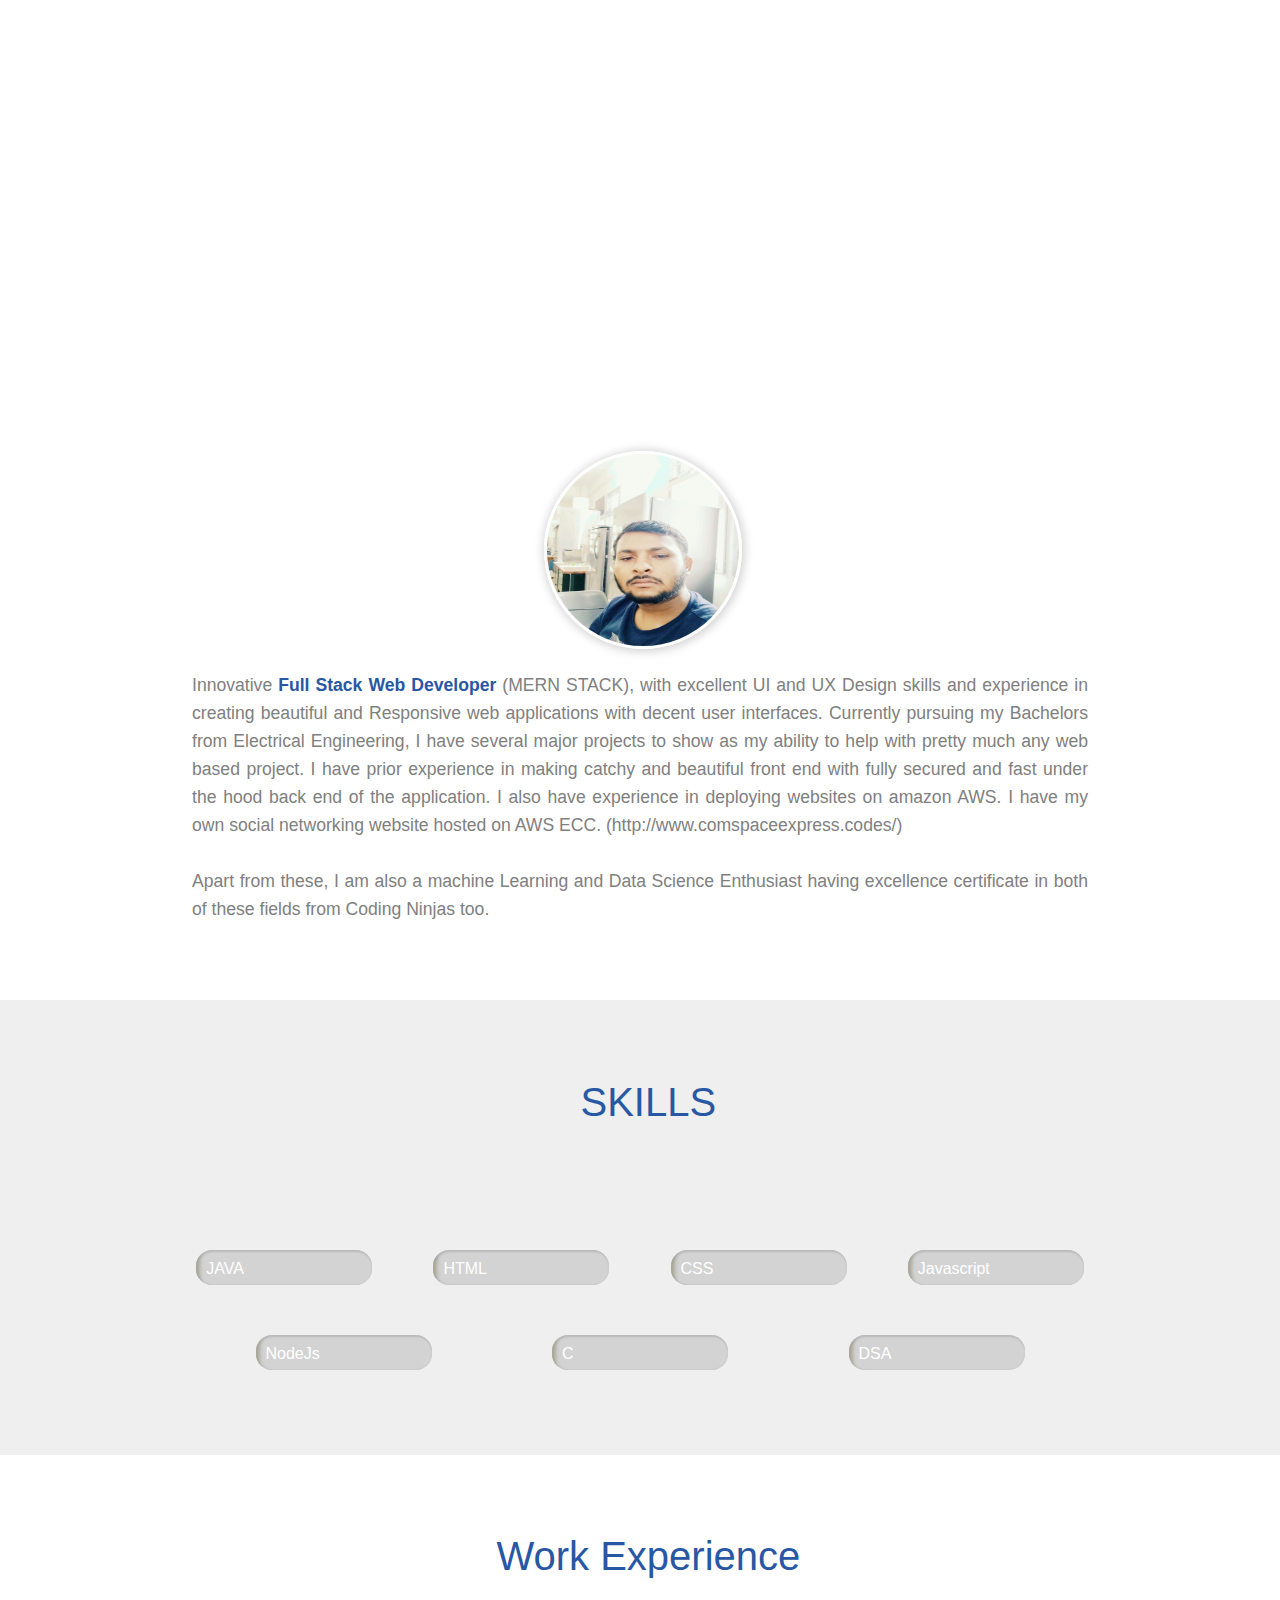
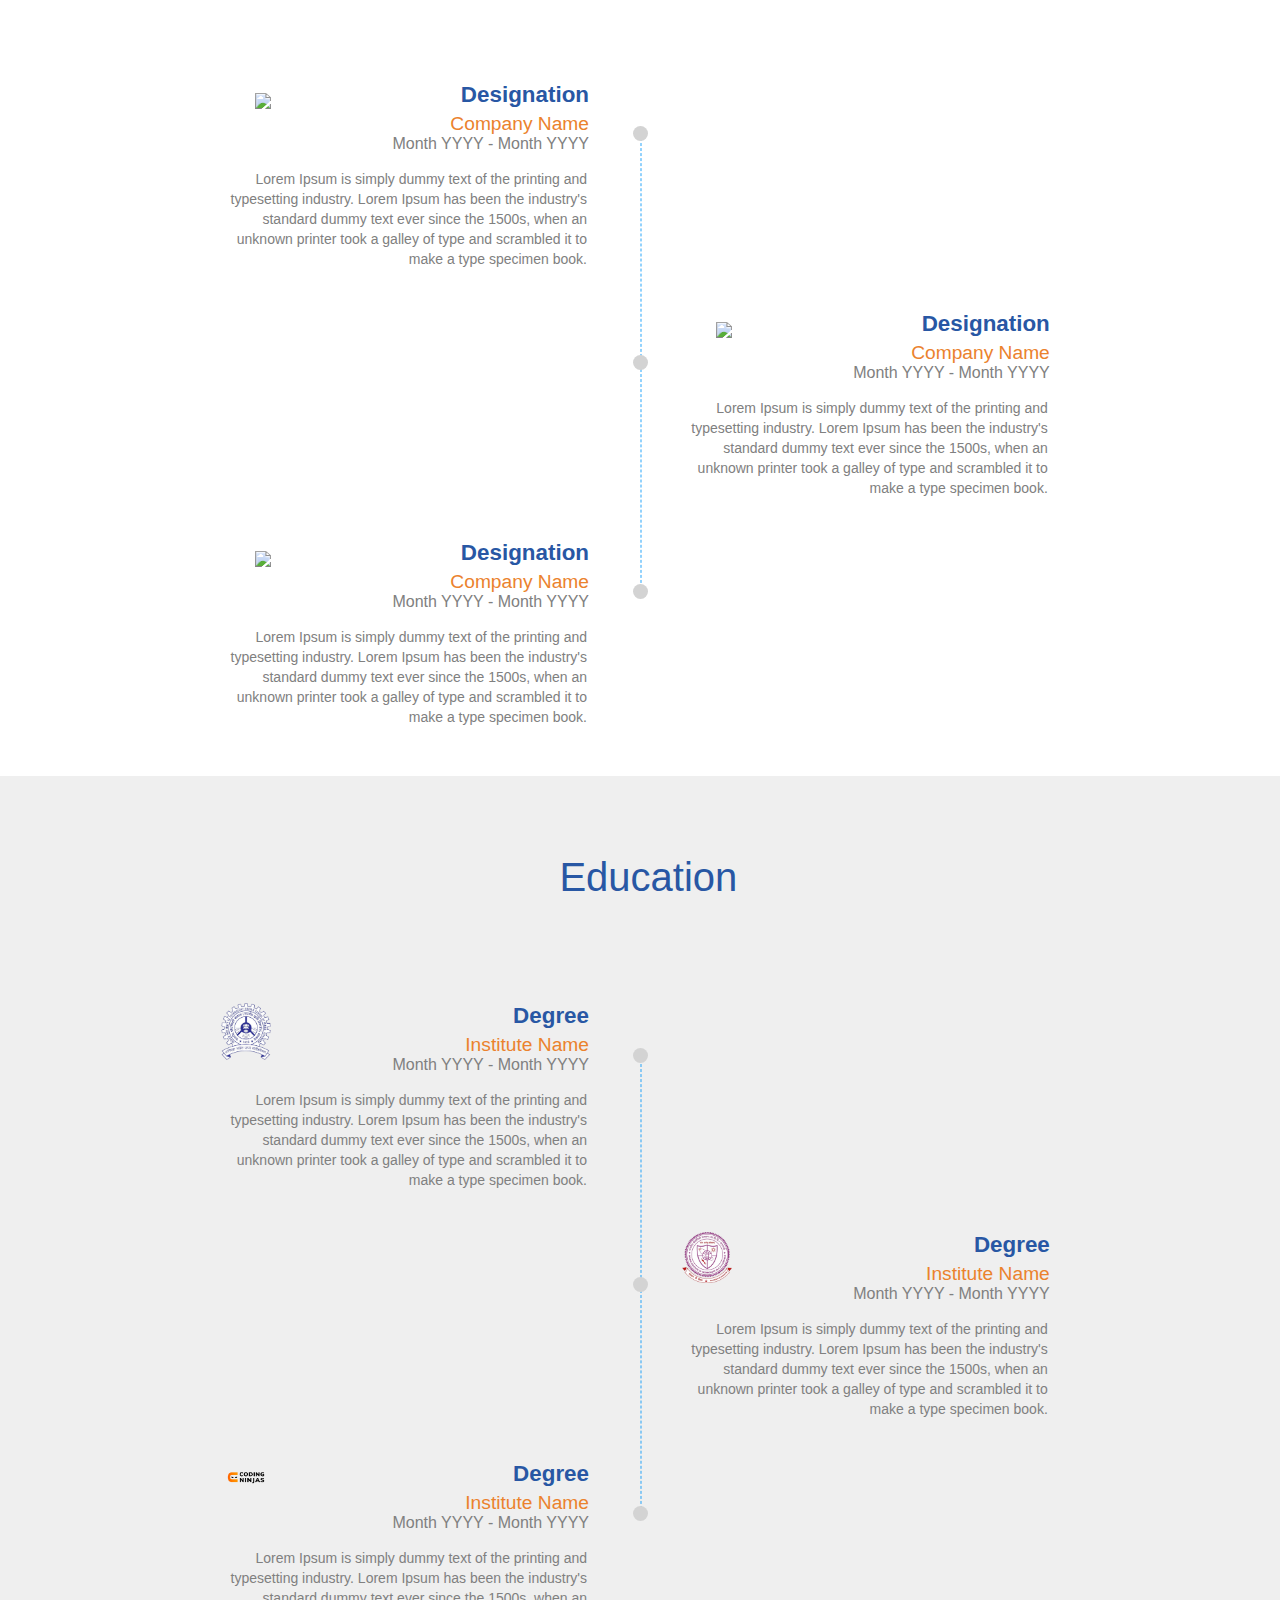
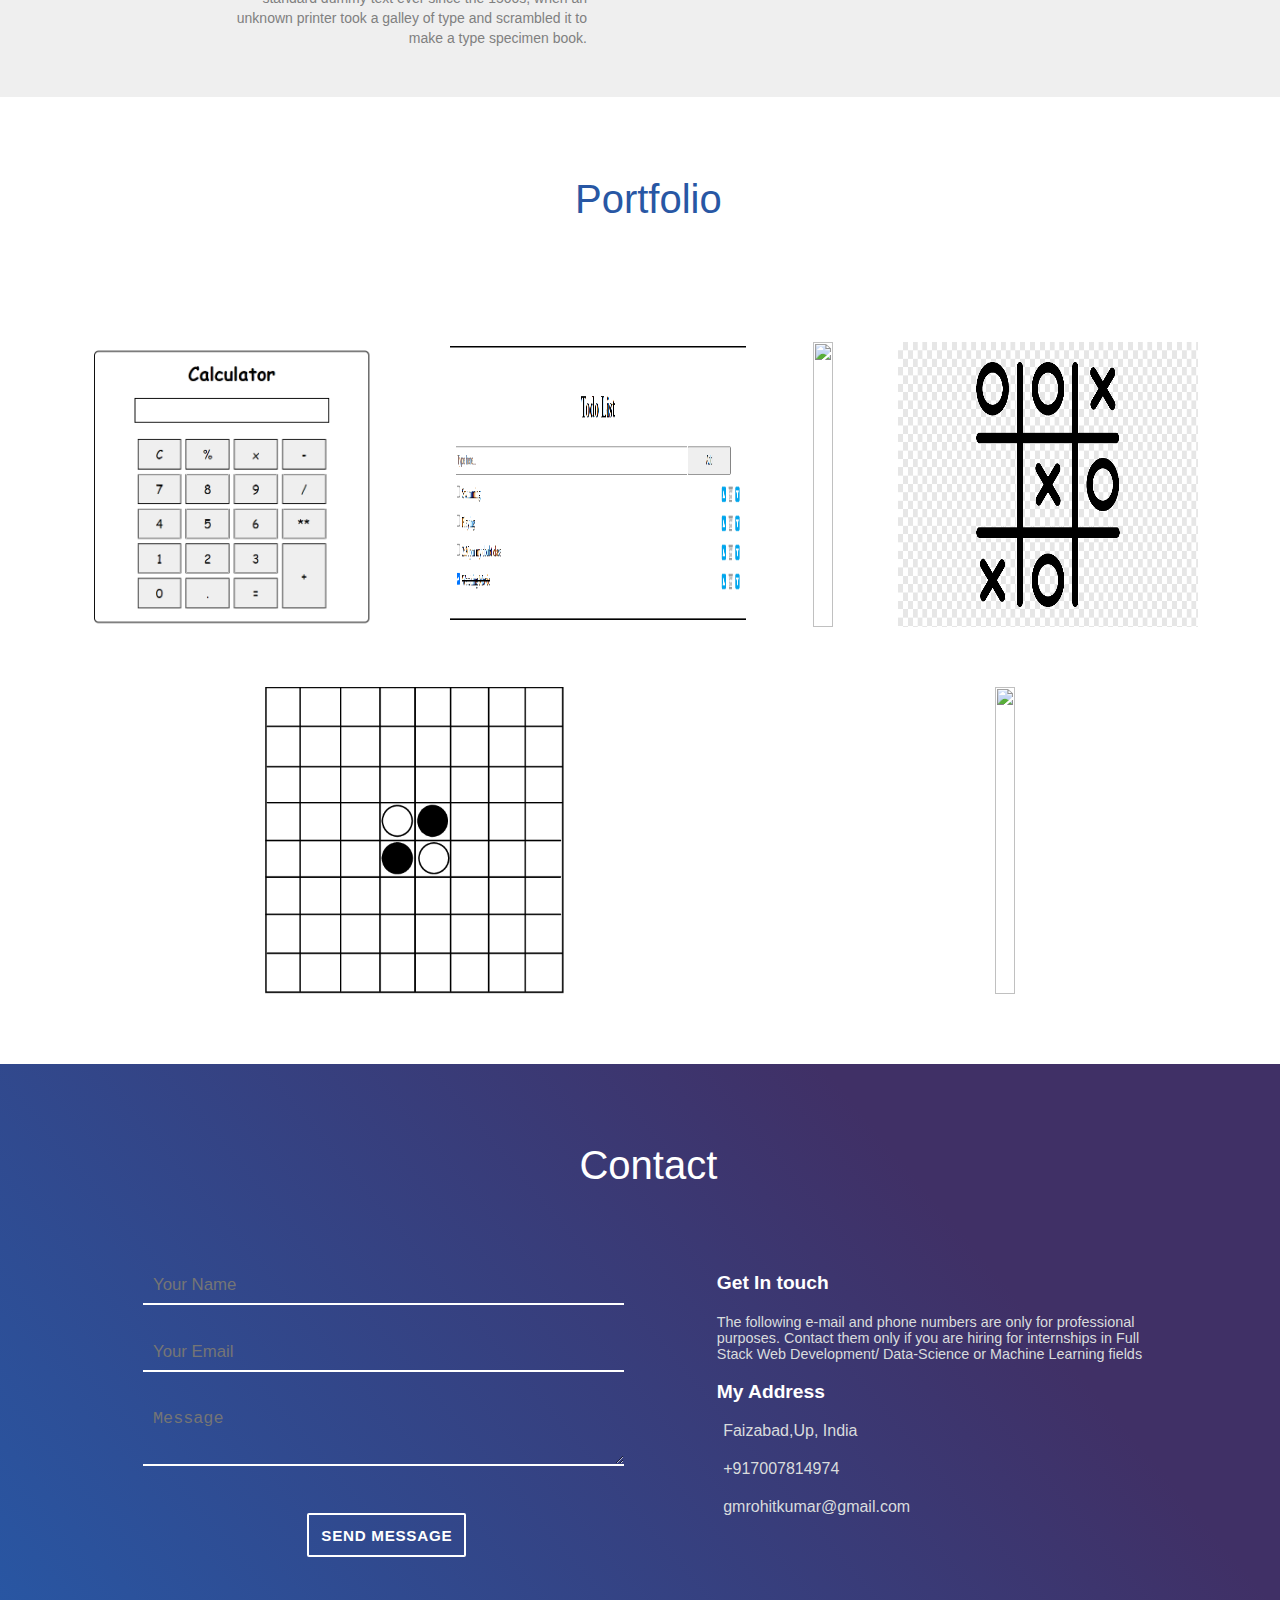
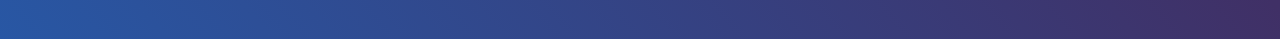
==== index.html @ e33c62db "Update index.html" ====
<!DOCTYPE html>
<html>
<head>
    <title>My Name</title>
    <meta name="viewport" content=" width=device-width ,initial-scale=1,minimum-scale=1">
<link rel="stylesheet" type="text/css" href="resume.css">
    <script  src="https://kit.fontawesome.com/b3348ae33f.js"crossorigin="anonymous" ></script>

</head>
<body>
    <header id="body-header">
        <nav>
            
            <div class = "dropdown-menu text-right">
                <div class="bars">
                    <i class="fas fa-bars"></i>
                </div>
                <div class ="dropdown-list nav-menu">
                    <ul class = "no-list-style">
                        <li >
                            <a href="#" id="navhome"> Home </a>
                        </li>
                        <li>
                            <a href="#about" id="navabout"> About </a>
                        </li>
                        <li>
                            <a href="#skills"> Skills </a>
                        </li>
                        <li>
                            <a href="#experience">Experience</a>
                        </li>
                        <li>
                            <a href="#education">Education</a>
                        </li>
                        <li>
                            <a href="#portfolio">Portfolio</a>
                        </li>
                        <li>
                            <a href="#contact">Contact</a>
                        </li>
                    </ul>
                    </div>

             </div>   

            <ul class="no-list-style horizontal-list text-center nav-menu">
                <li>
                    <a href="#"> Home </a>
                </li>
                <li>
                    <a href="#about"> About </a>
                </li>
                <li>
                    <a href="#skills"> Skills </a>
                </li>
                <li>
                    <a href="#experience">Experience</a>
                </li>
                <li>
                    <a href="#education">Education</a>
                </li>
                <li>
                    <a href="#portfolio">Portfolio</a>
                </li>
                <li>
                    <a href="#contact">Contact</a>
                </li>
            </ul>

        </nav>

        <div id="name-social-container">
            <div class="text-center">
                <h1 id="my-name">
                    ROHIT KUMAR
                </h1>
            </div>
            <div>
                <ul class="horizontal-list text-center social-icons">
                    <li>
                        <a href="https://www.linkedin.com/in/rohit-kumar-483091161" target="_blank">
                            <i class="fab fa-linkedin-in"></i>
                        </a>
                    </li>
                    
                   
                    <li>
                        <a href="https://github.com/geniusrks1" target="_blank">
                            <i class="fa-brands fa-github"></i>
                        </a>
                    </li>

                </ul>

            </div>

        </div>

    </header>
    <main>

        <section id="about">
            <div id="my-image">
                <img src="myimage.jpg">
            </div>

            <div id="about-para">

                <p>
                    Innovative <span class="text-highlight">Full Stack Web Developer</span> (MERN STACK), with excellent UI and UX Design skills and experience in creating beautiful and Responsive web applications with decent user interfaces. Currently pursuing my Bachelors from Electrical Engineering, I have several major projects to show as my ability to help with pretty much any web based project. I have prior experience in making catchy and beautiful front end with fully secured and fast under the hood back end of the application. I also have experience in deploying websites on amazon AWS. I have my own social networking website hosted on AWS ECC. (http://www.comspaceexpress.codes/)
                   <br> <br>Apart from these, I am also a machine Learning and Data Science Enthusiast having excellence certificate in both of these fields from Coding Ninjas too.
                </p>

            </div>

        </section>



        <section id="skills">
            <h1 class="section-heading mb75px ">
                <span>
                    <i class="fas fa-chalkboard-teacher"></i>
                </span>
                <span> SKILLS </span>
            </h1>

            <div class="skills-display" id="skills-container">

                <div class="skill-progress">
                    <div class="fifty-percent mb-blue" data-bar-width="50">
                        <div class="skill-name">
                            <span> JAVA </span>
                        </div>
                    </div>
                </div>
                <div class="skill-progress">
                    <div class="eighty-five-percent mb-orange" data-bar-width="85">
                        <div class="skill-name">
                            <span> HTML </span>
                        </div>
                    </div>
                </div>
                <div class="skill-progress">
                    <div class="eighty-percent mb-light-purple" data-bar-width="80">
                        <div class="skill-name">
                            <span> CSS </span>
                        </div>
                    </div>
                </div>
                <div class="skill-progress">
                    <div class="fifty-percent mb-teal" data-bar-width="55">
                        <div class="skill-name">
                            <span> Javascript </span>
                        </div>
                    </div>
                </div>
                <div class="skill-progress">
                    <div class="fifty-percent mb-blue" data-bar-width="50">
                        <div class="skill-name">
                            <span> NodeJs </span>
                        </div>
                    </div>
                </div>
                <div class="skill-progress">
                    <div class="eighty-percent mb-light-purple" data-bar-width="80">
                        <div class="skill-name">
                            <span> C </span>
                        </div>
                    </div>
                </div>

                <div class="skill-progress">
                    <div class="eighty-percent mb-light-purple" data-bar-width="80">
                        <div class="skill-name">
                            <span> DSA </span>
                        </div>
                    </div>
                </div>

            </div>

        </section>
        <!-- ..................experience........................... -->

        <section id="experience">

          
            <h1 class="section-heading mb75px">
                <span>
                    <i class="fas fa-briefcase"></i>
                </span>
                <span> Work Experience </span>
            </h1>

            <div class="timeline">

                <div class="timeline-box ">
                    <div class="timeline-container">
                        <div class="timeline-logo">
                            <img src="https://ninjasfiles.s3.amazonaws.com/asset_0000000000000030_1550710829_ninjasicon.png">
                        </div>
                        <h3 class="experience-designation  m0 m-blue"> Designation </h3>
                        <h4 class="experience-company-name"> Company Name </h4>
                        <h5 class="experience-duration m0"> Month YYYY - Month YYYY </h5>

                        <p class="experience-description text-align-justify"> Lorem Ipsum is simply dummy text of the printing and typesetting industry. Lorem Ipsum has been the industry's standard dummy text ever since the 1500s, when an unknown printer took a galley of type and scrambled it to make a type specimen book. </p>
                    </div>
                </div>
                
                <div class="timeline-box right ">
                    <div class="timeline-container">
                        <div class="timeline-logo">
                            <img src="https://ninjasfiles.s3.amazonaws.com/asset_0000000000000030_1550710829_ninjasicon.png">
                        </div>
                        <h3 class="experience-designation  m0 m-blue"> Designation </h3>
                        <h4 class="experience-company-name"> Company Name </h4>
                        <h5 class="experience-duration m0"> Month YYYY - Month YYYY </h5>
                        <p class="experience-description text-align-justify"> Lorem Ipsum is simply dummy text of the printing and typesetting industry. Lorem Ipsum has been the industry's standard dummy text ever since the 1500s, when an unknown printer took a galley of type and scrambled it to make a type specimen book. </p>
                    </div>
                </div>

                <div class="timeline-box left ">
                    <div class="timeline-container">
                        <div class="timeline-logo">
                            <img src="https://ninjasfiles.s3.amazonaws.com/asset_0000000000000030_1550710829_ninjasicon.png">
                        </div>
                        <h3 class="experience-designation m0 m-blue"> Designation </h3>
                        <h4 class="experience-company-name"> Company Name </h4>
                        <h5 class="experience-duration m0"> Month YYYY - Month YYYY </h5>

                        <p class="experience-description text-align-justify"> Lorem Ipsum is simply dummy text of the printing and typesetting industry. Lorem Ipsum has been the industry's standard dummy text ever since the 1500s, when an unknown printer took a galley of type and scrambled it to make a type specimen book. </p>
                    </div>
                </div>

                <div id="timeline-divider">
                    <div class="timeline-traveller">
                        <div>
                            <i class="fas fa-plane"></i>
                        </div>
                    </div>
                </div>

            </div>


        </section>

        <section id="education">



            <h1 class="section-heading mb75px">
                <span>
                    <i class="fas fa-graduation-cap"></i>
                </span>
                <span> Education </span>
            </h1>

            <div class="timeline">

                <div class="timeline-box left ">
                    <div class="timeline-container">
                        <div class="timeline-logo">
                            <img src="ismlogo.png">
                        </div>
                        <h3 class="experience-designation  m0 m-blue"> Degree </h3>
                        <h4 class="experience-company-name "> Institute Name </h4>
                        <h5 class="experience-duration m0"> Month YYYY - Month YYYY </h5>

                        <p class="experience-description text-align-justify"> Lorem Ipsum is simply dummy text of the printing and typesetting industry. Lorem Ipsum has been the industry's standard dummy text ever since the 1500s, when an unknown printer took a galley of type and scrambled it to make a type specimen book. </p>
                    </div>
                </div>
                
                <div class="timeline-box right ">
                    <div class="timeline-container">
                        <div class="timeline-logo">
                            <img src="iitbhulogo.png">
                        </div>
                        <h3 class="experience-designation  m0 m-blue"> Degree </h3>
                        <h4 class="experience-company-name "> Institute Name </h4>
                        <h5 class="experience-duration m0"> Month YYYY - Month YYYY </h5>
                        <p class="experience-description text-align-justify"> Lorem Ipsum is simply dummy text of the printing and typesetting industry. Lorem Ipsum has been the industry's standard dummy text ever since the 1500s, when an unknown printer took a galley of type and scrambled it to make a type specimen book. </p>
                    </div>
                </div>

                <div class="timeline-box left ">
                    <div class="timeline-container">
                        <div class="timeline-logo">
                            <img src="ninjalogo.png">
                        </div>
                        <h3 class="experience-designation  m0 m-blue"> Degree </h3>
                        <h4 class="experience-company-name "> Institute Name </h4>
                        <h5 class="experience-duration m0"> Month YYYY - Month YYYY </h5>

                        <p class="experience-description text-align-justify"> Lorem Ipsum is simply dummy text of the printing and typesetting industry. Lorem Ipsum has been the industry's standard dummy text ever since the 1500s, when an unknown printer took a galley of type and scrambled it to make a type specimen book. </p>
                    </div>
                </div>
                
                <div id="timeline-divider">
                    <div class="timeline-traveller">
                        <div>
                            <i class="fas fa-car-side"></i>
                        </div>
                    </div>
                </div>

            </div>













        </section>

        <section id="portfolio">
            <h1 class="section-heading mb75px">
                <span>
                    <i class="fas fa-th-list"></i>
                </span>
                <span> Portfolio </span>
            </h1>

            <div id="portfolio-container">

                <div class="portfolio-image-container">
                 <a href="https://geniusrks1.github.io/Basic-Calculator/" target="_blank">
                    <img src="basic calculator.png"> </a>
                    <div class="portfolio-details">
<!--                         <P>
                       Basic Calculator
                        </P> -->
                    </div>

                </div>
                <div class="portfolio-image-container">
                        <a href="https://geniusrks1.github.io/todo-List/" target="_blank">
                    <img src="todoList.png"> </a>
                    <div class="portfolio-details">
<!--                         <p>
                          music-player front end 
                      </p> -->
                    </div>

                </div>
                <div class="portfolio-image-container">
                    <img src="https://ninjasfiles.s3.amazonaws.com/asset_0000000000000025_1550237330_codezen_2.png">
                    <div class="portfolio-details">
                        <p>
                           calculator dsa
                        </p>
                    </div>

                </div>
                <div class="portfolio-image-container">
                    <img src="tictactoe.png">
                    <div class="portfolio-details">
                        <p>
                           tic tac toe to dsa
                        </p>
                    </div>

                </div>
                <div class="portfolio-image-container">
                    <img src="othello.png">
                    <div class="portfolio-details">
                        <p>
                            othello dsa
                        </p>
                    </div>

                </div>
                <div class="portfolio-image-container">
                    <img src="https://ninjasfiles.s3.amazonaws.com/asset_0000000000000024_1550237299_codezen.png">
                    <div class="portfolio-details">
                        <p>
                            event handling dsa
                        </p>
                    </div>

                </div>

            </div>
        </section>

        <section id="contact">
            <h1 class="section-heading mb50px">
                <span>
                    <i class="far fa-address-card"></i>
                </span>
                <span> Contact </span>
            </h1>
            <div id="contact-container">

                <div id="contact-form-container">
                    <form id="contact-form">
                        <input id="input-name" name="name" type="text" placeholder="Your Name" required>
                        <input id="input-email" name="input-email" type="email" required placeholder="Your Email">
                        <textarea id="input-message" name="input-message" rows="2" cols=40 placeholder="Message" required></textarea>
                        <button class="sub-btn" type="submit">SEND MESSAGE</button>
                    </form>
                </div>
                <div id="my-details-container">

                    <h3> Get In touch </h3>
                    <p> The following e-mail and phone numbers are only for professional purposes. Contact them only if you are hiring for internships in Full Stack Web Development/ Data-Science or Machine Learning fields </p>

                    <h3> My Address </h3>
                    <div class="my-details-info-container">
                        <i class="fas fa-map-marker-alt"></i>
                        <span>Faizabad,Up, India</span>
                    </div>
                    <div class="my-details-info-container">
                        <i class="fas fa-mobile-alt"></i>
                        <span>+917007814974</span>
                    </div>
                    <div class="my-details-info-container">
                        <i class="far fa-envelope"></i>
                        <span>gmrohitkumar@gmail.com</span>
                    </div>
                </div>
            </div>

            <div class="text-center social-icons">

                <ul class="horizontal-list">

                    <li>
                        <a href="https://www.linkedin.com/in/rohit-kumar-483091161/" target="_blank">
                            <i class="fab fa-linkedin-in"></i>
                        </a>
                    </li>

                    <li>
                        <a href="https://wa.me/+917007814974" target="_blank">
                            <i class="fa-brands fa-whatsapp"></i>
                        </a>
                    </li>

                    <li>
                        <a href="mailto: gmrohitkumar@gmail.com" target="_blank">
                            <i class="fa-solid fa-envelope"></i>
                        </a>
                    </li>

                    <li>
                        <a href="tel:+917007814974">
                            <i class="fa-solid fa-phone"></i>
                        </a>
                    </li>

                   
                </ul>
            </div>

        </section>

    </main>


    <script type="text/javascript" src="resume.js">    </script>
</body>
</html>
---- resume.css ----
body {
    margin: 0px;
    font-family: sans-serif;
    font-size: 30px;
}

body::-webkit-scrollbar { 
    display: none; 
}


/* Body Header */

#body-header {
    height: 65vh;
    opacity: 0.8;
    background-image: url(https://ninjasfiles.s3.amazonaws.com/asset_0000000000000020_1549743985_macbook_mouse.jpg);
    background-size: cover;
    background-position: center;
    background-attachment: fixed;
    padding-top: 1.2rem;
}



/* Horizontal Lists */

.bars{
    color: white;
    margin: 0;
    margin-right: 5%;
    display: none;
}

.bars i {
    font-size: 2rem;
}

.dropdown-list{
    margin: 0;
    display: none;
    background-color: #828470;
    box-shadow: 0px 4px 8px 1px #535547;
}

.dropdown-list ul{
    margin: 0.2rem 0.2rem;
    text-align: left;
    padding: 0px 0.8rem;
}

.dropdown-menu:hover .dropdown-list{
    display: block;
    position: absolute;
    right: 3%;
}

.dropdown-list li{
    margin: 0.4rem 0px;
}

.no-list-style{
    list-style: none;
}

.no-list-style li {
    font-weight: 100;
    font-size: 0.9rem;
}

.no-list-style li a{
    list-style: none;
    color: white;
    text-decoration: none;
}

.horizontal-list {
    padding-left: 0px;
    margin: 0px;
}

.horizontal-list li {
    display: inline-block;
    margin: 0px 8px 8px 0px;
}


.nav-menu li a {
    
    transition: color 0.5s, border-bottom 4s;
}

.nav-menu li a:hover {
    color: lightgrey;
    border-bottom: 1px solid black;
}


/* Name and Social Icons*/

#name-social-container {
    margin-top: 20vh;
}

#my-name {
    font-size: 3rem;
    letter-spacing: 0.1rem;
    color: white;
    font-weight: 700;
    margin-bottom: 0.5rem;
}

.social-icons li a i {
    padding: 10px;
    font-size: 1rem;
    border-radius: 50%;
}

.social-icons li a i:hover {
    box-shadow: 0px 0px 6px 4px rgba(230, 196, 196, 0.3);
}



/*Section Classes*/

section {
    display: flex;
    flex-direction: column;
    align-items: center;
    padding-bottom: 20px;
}

section:nth-child(2n) {
    background-color: #9e9b9b29;
}

section:nth-child(2n + 1) {
    background-color: white;
}

.section-heading {
    width: auto;
    padding: 20px 10px 10px;
    font-weight: 400;
}

.section-heading span {
    font-size: 40px;
    color: #2857a4;
    display: inline-block;
    padding-top: 10px;
    margin-right: 0.5rem;
}



/*About Section*/

#about {
    height: auto;
    width: 100%;
    position: relative;
    margin-bottom: 30px;
}

#my-image {
    height: 12rem;
    width: 12rem;
    margin: auto;
    margin-top: -17vh;
}

#my-image img {
    height: 100%;
    width: 100%;
    border-radius: 50%;
    border: 3px solid white;
    box-shadow: 1px 1px 10px 2px lightgrey;
}

#about-para {
    padding: 10px;
    width: 70%;
    text-align: justify;
    color: grey;
    line-height: 28px;
    font-size: 1.1rem;
    margin: auto;
}



/*Skills Section*/

.skills-display {
    width: 75%;
    padding: 10px;
    margin-bottom: 30px;
    display: flex;
    flex-wrap: wrap;
    justify-content: space-evenly;
}

.skill-progress {
    width: 11rem;
    height: 2.2rem;
    background-color: lightgrey;
    border-radius: 1rem;
    box-shadow: 1px 1px 2px 1px #b9b9b9 inset;
    margin: 25px;
    overflow: hidden;
}

.skill-progress > div {
    border-radius: 20px 0px 0px 20px;
    box-shadow: 1px 1px 5px 2px #989882;
}

.skill-name span {
    color: white;
    font-size: 1rem;
    margin-left: 10px;
    vertical-align: middle;
}



/* Work Experience */

.timeline {
    position: relative;
    width: 75%;
}

.timeline-box {
    padding: 5px;
    width: 40%;
    min-height: 150px;
    position: relative;
    left: 5%;
    text-align: right;
}

.timeline-box::after {
    content: '';
    position: absolute;
    width: 15px;
    height: 15px;
    background-color: lightgrey;
    top: 25%;
    border-radius: 50%;
    z-index: 1;
}

.timeline-box:nth-child(2n) {
    left: 53%;
}

.timeline-box:nth-child(2n+1)::after {
    right: -11.8%;
}

.timeline-box:nth-child(2n)::after {
    left: -9%;
}

.timeline-container {
    padding: 8px;
}

.timeline-logo {
    position: absolute;
    width: 50px;
    overflow: hidden;
}

.timeline-logo > img {
    width: 100%;
}

#timeline-divider {
    position: absolute;
    width: 0;
    top: 10%;
    left: 50%;
    border: 1px dashed #0096fa6b;
    height: 66%;
    color: #433E3F;
}

#timeline-divider .timeline-traveller {
    position: sticky;
    top: 135px;
    z-index: 2;
}

#timeline-divider i {
    transform: rotate(90deg);
    margin-top: -35px;
    display: block;
    color: #2857a4;
}

.experience-designation {
    font-size: 1.4rem;
}

.experience-company-name {
    margin: 5px 0 0;
    color: #eb822d;
    font-weight: 400;
    font-size: 1.2rem;
}

.experience-duration {
    color: #9e9b9b;
    font-weight: 100;
    color: grey;
    font-size: 1rem;
}

.experience-description {
    font-size: 14px;
    padding: 2px;
    color: grey;
    line-height: 20px;
}






/* Portfolio Section */

#portfolio-container {
    box-sizing: border-box;
    display: flex;
    flex-wrap: wrap;
    padding: 0 50px;
    margin-bottom: 20px;
    justify-content: space-around;
}

.portfolio-image-container {
    max-width: 300px;
    overflow: hidden;
    margin: 30px;
    background-size: cover;
    background-repeat: no-repeat;
    position: relative;
}

.portfolio-image-container img {
    width: 100%;
    height: 100%;
}

.portfolio-details {
    transition: all 0.5s ease-in-out;
    position: absolute;
    top: 0;
    left: 0;
    height: 100%;
    color: transparent;
    text-align: center;
    padding: 10px;
}

.portfolio-image-container:hover {
    box-shadow: 0 0 20px #74ADC8;
}

.portfolio-image-container:hover .portfolio-details {
    background-color: #80808078;
    color: white;
}



/* Contact Form */

#contact {
    background-color: #0abcf9;
    background-image: linear-gradient(50deg, #2857a4 0%, #403066 74%);
    color: white;
    padding-bottom: 40px;
}

#contact h1,
#contact h1 span {
    color: white;
}

#contact-form {
    margin-left: 20%;
}

#contact-container {
    display: flex;
}

#my-details-container {
    width: 35%;
    margin-left: 6%;
}

#my-details-container h3 {
    color: white;
    font-weight: 550;
    font-size: 1.2rem;
}

#contact-form-container {
    width: 50%;
}

#my-details-container p {
    color: #d9dcdd;
    font-size: 0.9rem;
}

.my-details-info-container {
    margin-bottom: 20px;
    color: #d9dcdd;
    font-size: 1rem;
}

.my-details-info-container span {
    margin-left: 0.4rem;
}

.my-details-info-container i {
    color: white;
}

.my-details-icon {
    width: 1rem;
    height: 1rem;
    vertical-align: bottom;
    margin-right: 0.5rem;
}


#contact-form input,
textarea {
    max-width: 90%;
    margin: 15px;
    padding: 4px 10px;
    border: 0px solid transparent;
    border-bottom: 2px solid white;
    color: #d9dcdd;
    background: transparent;
    width: 90%;
    line-height: 1.6;
    font-size: 1.05rem;
}

#contact-form button[type="submit"] {
    background: transparent;
    font-size: 0.95rem;
    border: 2px solid white;
    margin-top: 5%;
    margin-left: 35%;
    border-radius: 2px;
    color: white;
    font-family: sans-serif;
    font-weight: 700;
    letter-spacing: 0.046875em;
    line-height: 1;
    padding: 0.8em 0.8em 0.78em;
    text-transform: uppercase;
}

#contact-form button:hover {
    background: white;
    color: #13386fe0;
}

#contact .social-icons li a i {
    font-size: 1.2rem;
    margin: 40px 10px 10px;
    padding: 10px 14px 20px 10px;

}

input:focus,
select:focus,
textarea:focus,
button:focus {
    outline: none;
}

/* Common Text Align Classes */

.text-right{
    text-align: right;
}

.text-center {
    text-align: center;
}

.text-justify {
    text-align: justify;
}

/* Common Margin Classes */

.m0 {
    margin: 0;
}

.mb75px {
    margin-bottom: 75px;
}

.mb50px {
    margin-bottom: 50px;
}



/*common color classes */

.text-highlight {
    color: #2857a4;
    font-weight: 600;

}


/* setting background-color */

.m-blue {
    color: #2857a4;
}

.mb-blue {
    background-color: #2857a4;
}

.mb-orange {
    background-color: #ec4d1c;
}

.mb-teal {
    background-color: #0b8176;
}

.mb-light-purple {
    background-color: #93738c;
}



/*Percentage Classes */

.eighty-five-percent {
    height: inherit;
    width: 85%;
}

.eighty-percent {
    height: inherit;
    width: 80%;
}

.fifty-percent {
    height: inherit;
    width: 50%;
}


@media only screen and (max-width: 572px) {
    
    .timeline-box {
        width: 100%;
        left: 10% !important;
    }

    .bars {
        display: block;
    }
    
    
    .nav-menu {
        display: none;
    } 
}

li a{
    color: white;
}


@media only screen and (max-width: 768px) {


    .timeline-box {
        width: 90%;
        left: 10% !important;
    }

    .timeline-box::after {
        left: -9.3% !important;
    }

    #timeline-divider {
        top: 10%;
        left: 2%;
    }

    #contact-form {
        margin-left: 0%;
    }

    #contact-container {
        flex-wrap: wrap;
    }

    #my-details-container {
        width: 80%;
        margin: 10%;
    }

    #contact-form-container {
        width: 80%;
        margin: 10%;
    }

}
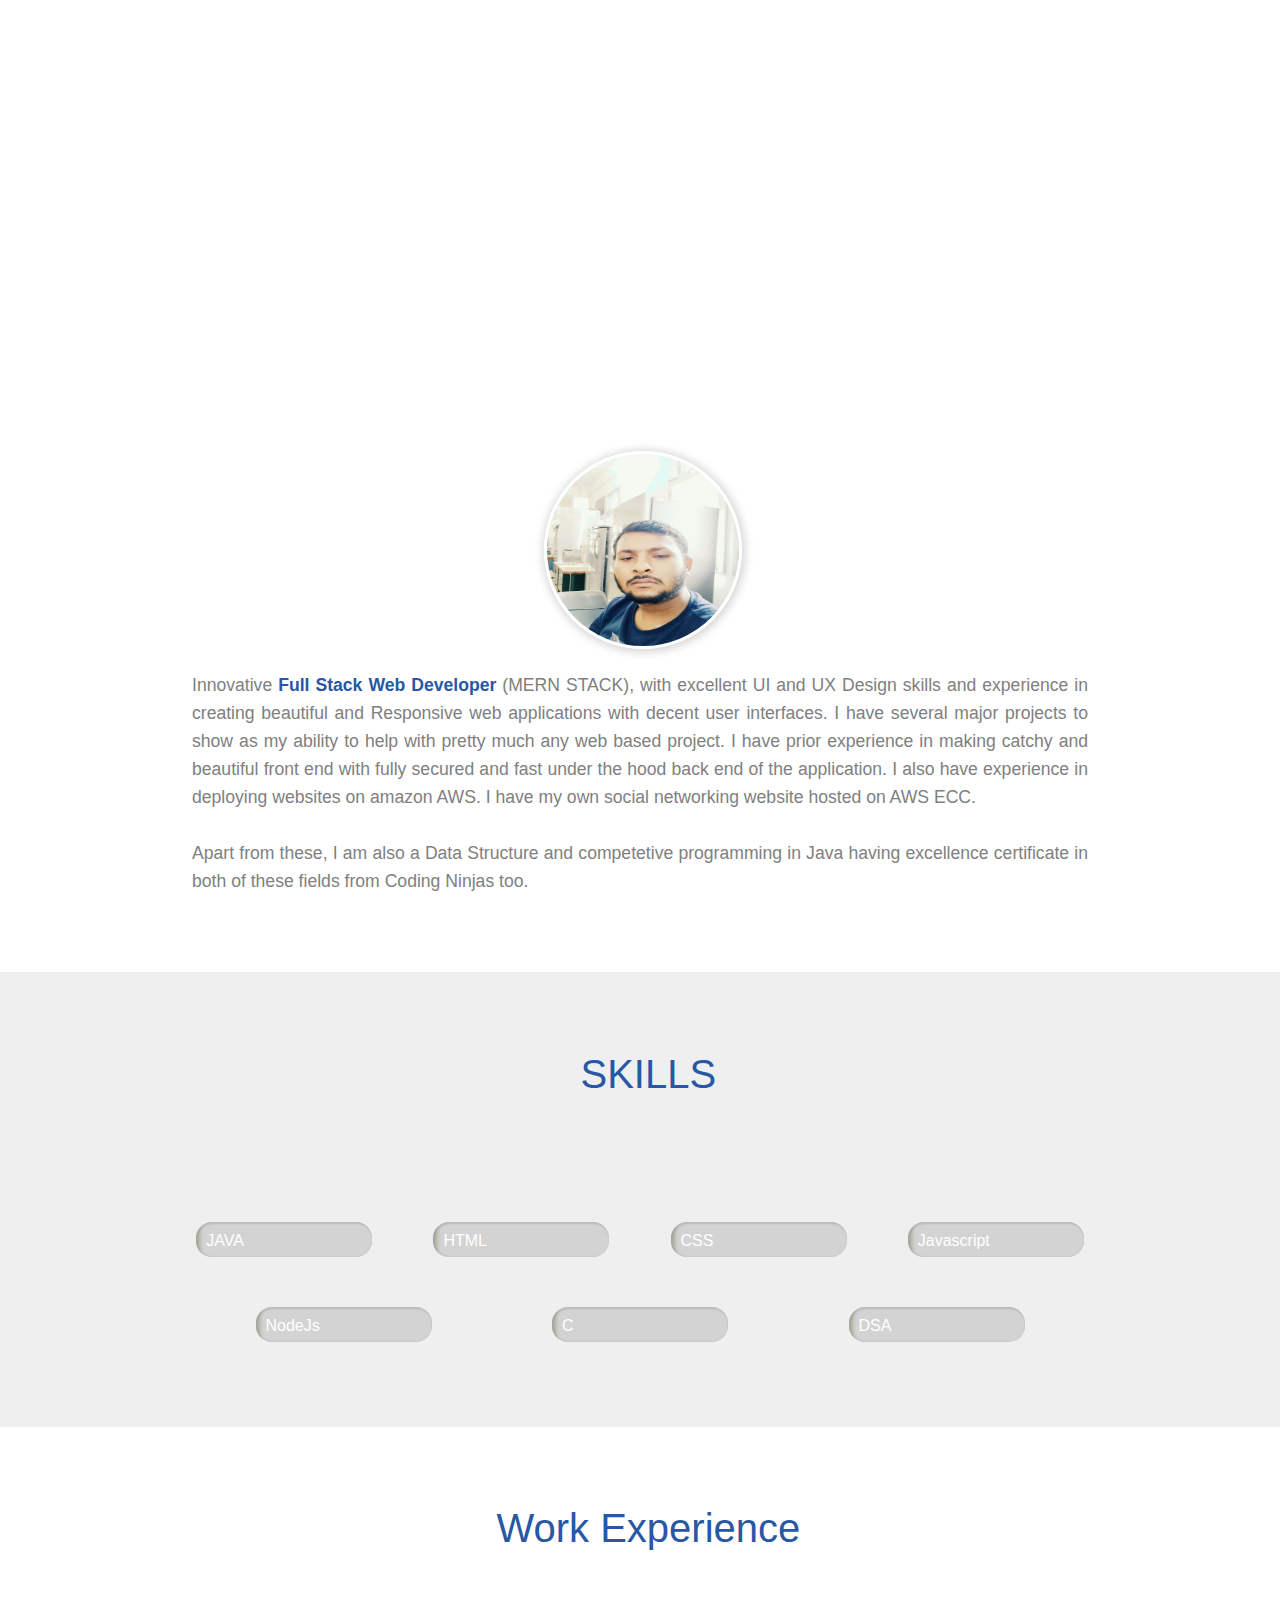
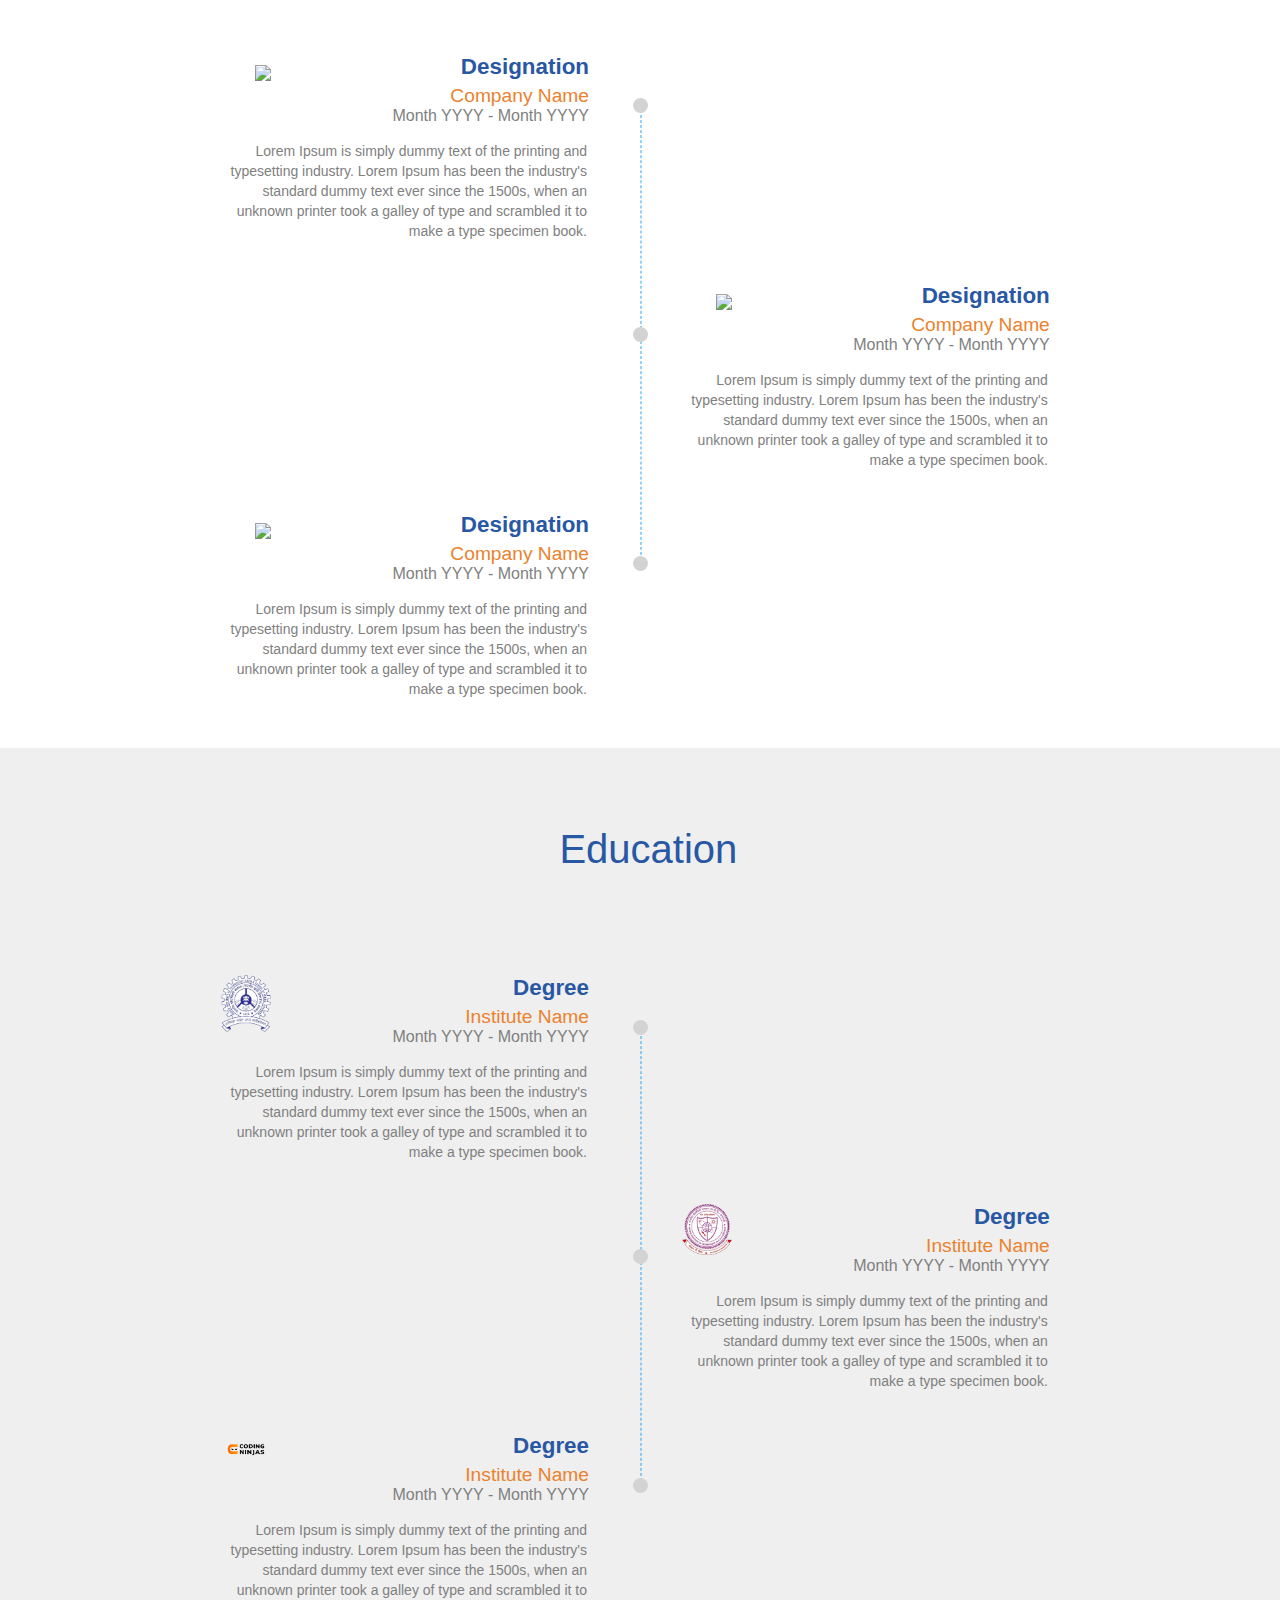
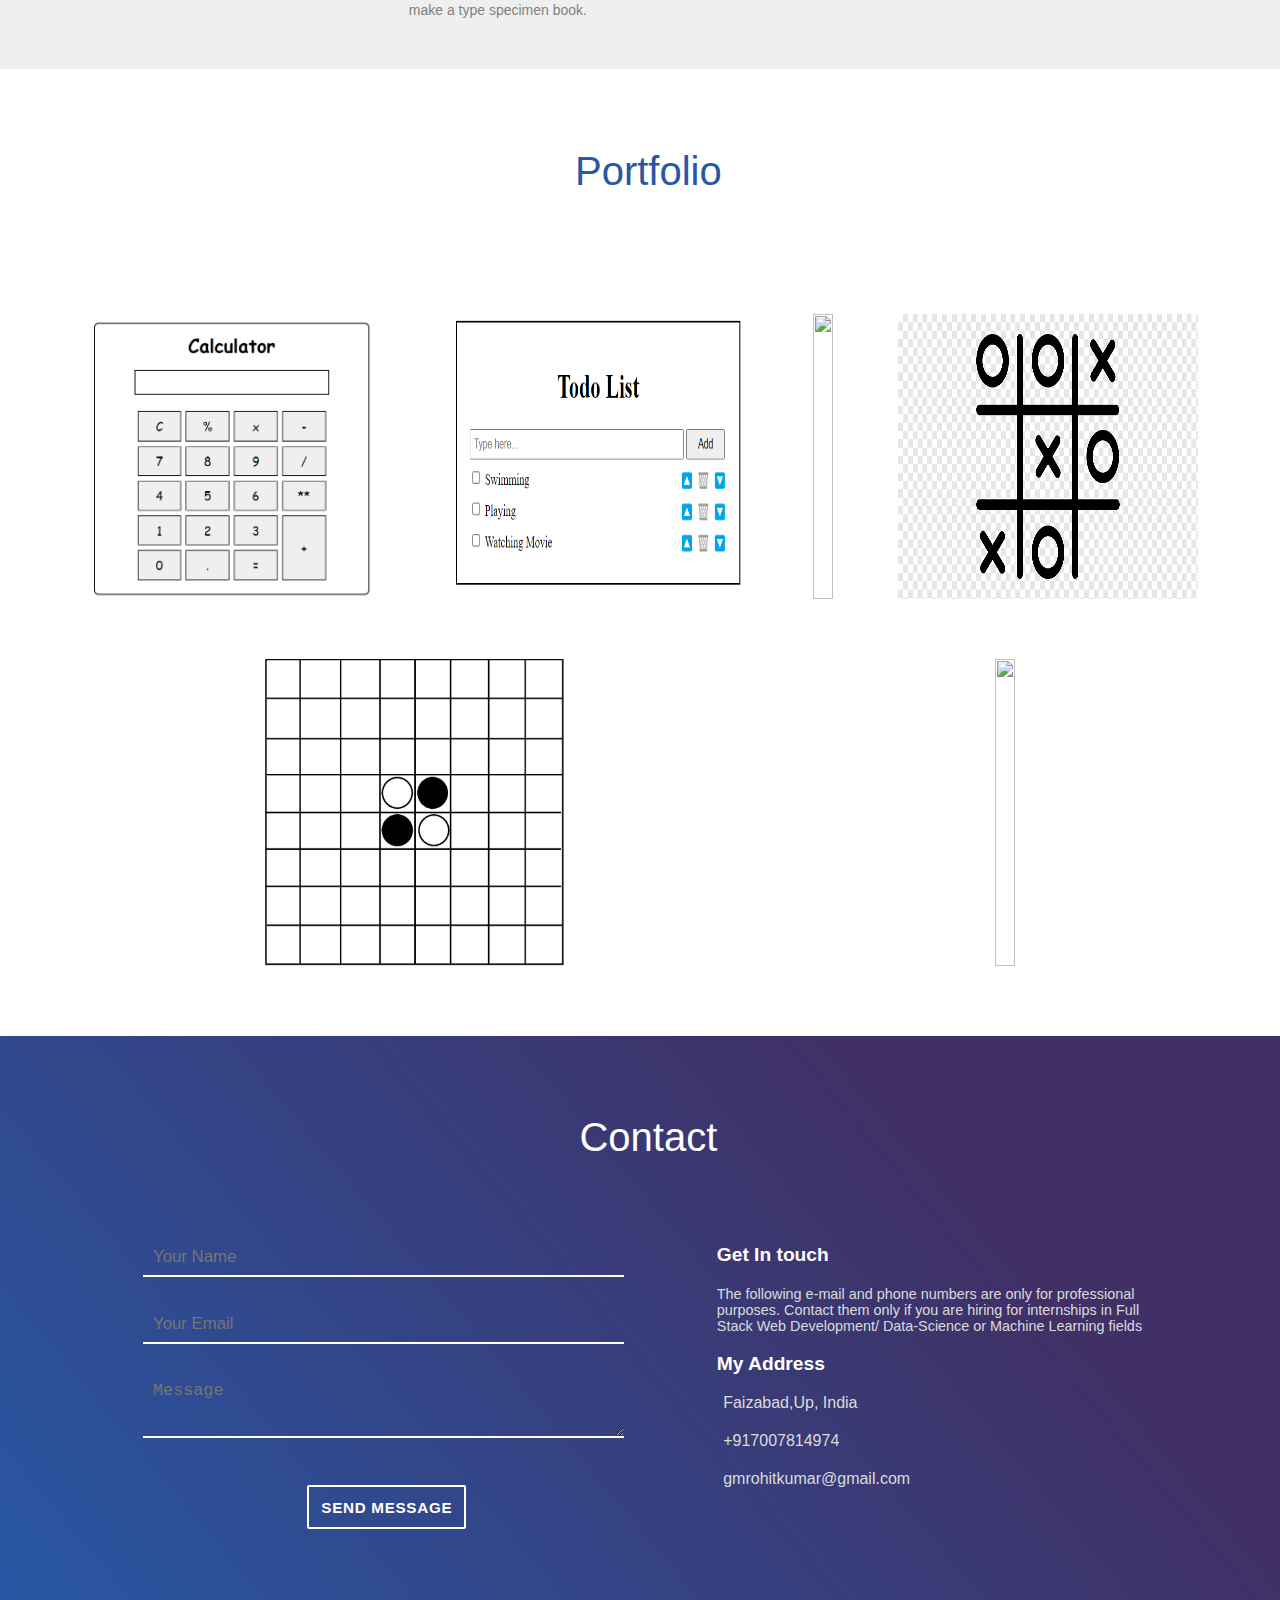
==== commit c1758894: "Update index.html" ====
--- a/index.html
+++ b/index.html
@@ -107,9 +107,12 @@
             <div id="about-para">
 
                 <p>
-                    Innovative <span class="text-highlight">Full Stack Web Developer</span> (MERN STACK), with excellent UI and UX Design skills and experience in creating beautiful and Responsive web applications with decent user interfaces. Currently pursuing my Bachelors from Electrical Engineering, I have several major projects to show as my ability to help with pretty much any web based project. I have prior experience in making catchy and beautiful front end with fully secured and fast under the hood back end of the application. I also have experience in deploying websites on amazon AWS. I have my own social networking website hosted on AWS ECC. (http://www.comspaceexpress.codes/)
-                   <br> <br>Apart from these, I am also a machine Learning and Data Science Enthusiast having excellence certificate in both of these fields from Coding Ninjas too.
-                </p>
+                    Innovative <span class="text-highlight">Full Stack Web Developer</span> (MERN STACK), with excellent UI and UX Design skills and experience in creating beautiful and Responsive web applications with decent user interfaces. 
+                    I have several major projects to show as my ability to help with pretty much any web based project.
+                    I have prior experience in making catchy and beautiful front end with fully secured and fast under the hood back end of the application.
+                    I also have experience in deploying websites on amazon AWS. I have my own social networking website hosted on AWS ECC. 
+                   <br> <br>Apart from these, I am also a Data Structure and competetive programming  in Java  having excellence certificate in both of these fields from Coding Ninjas too.
+                 </p>
 
             </div>
 
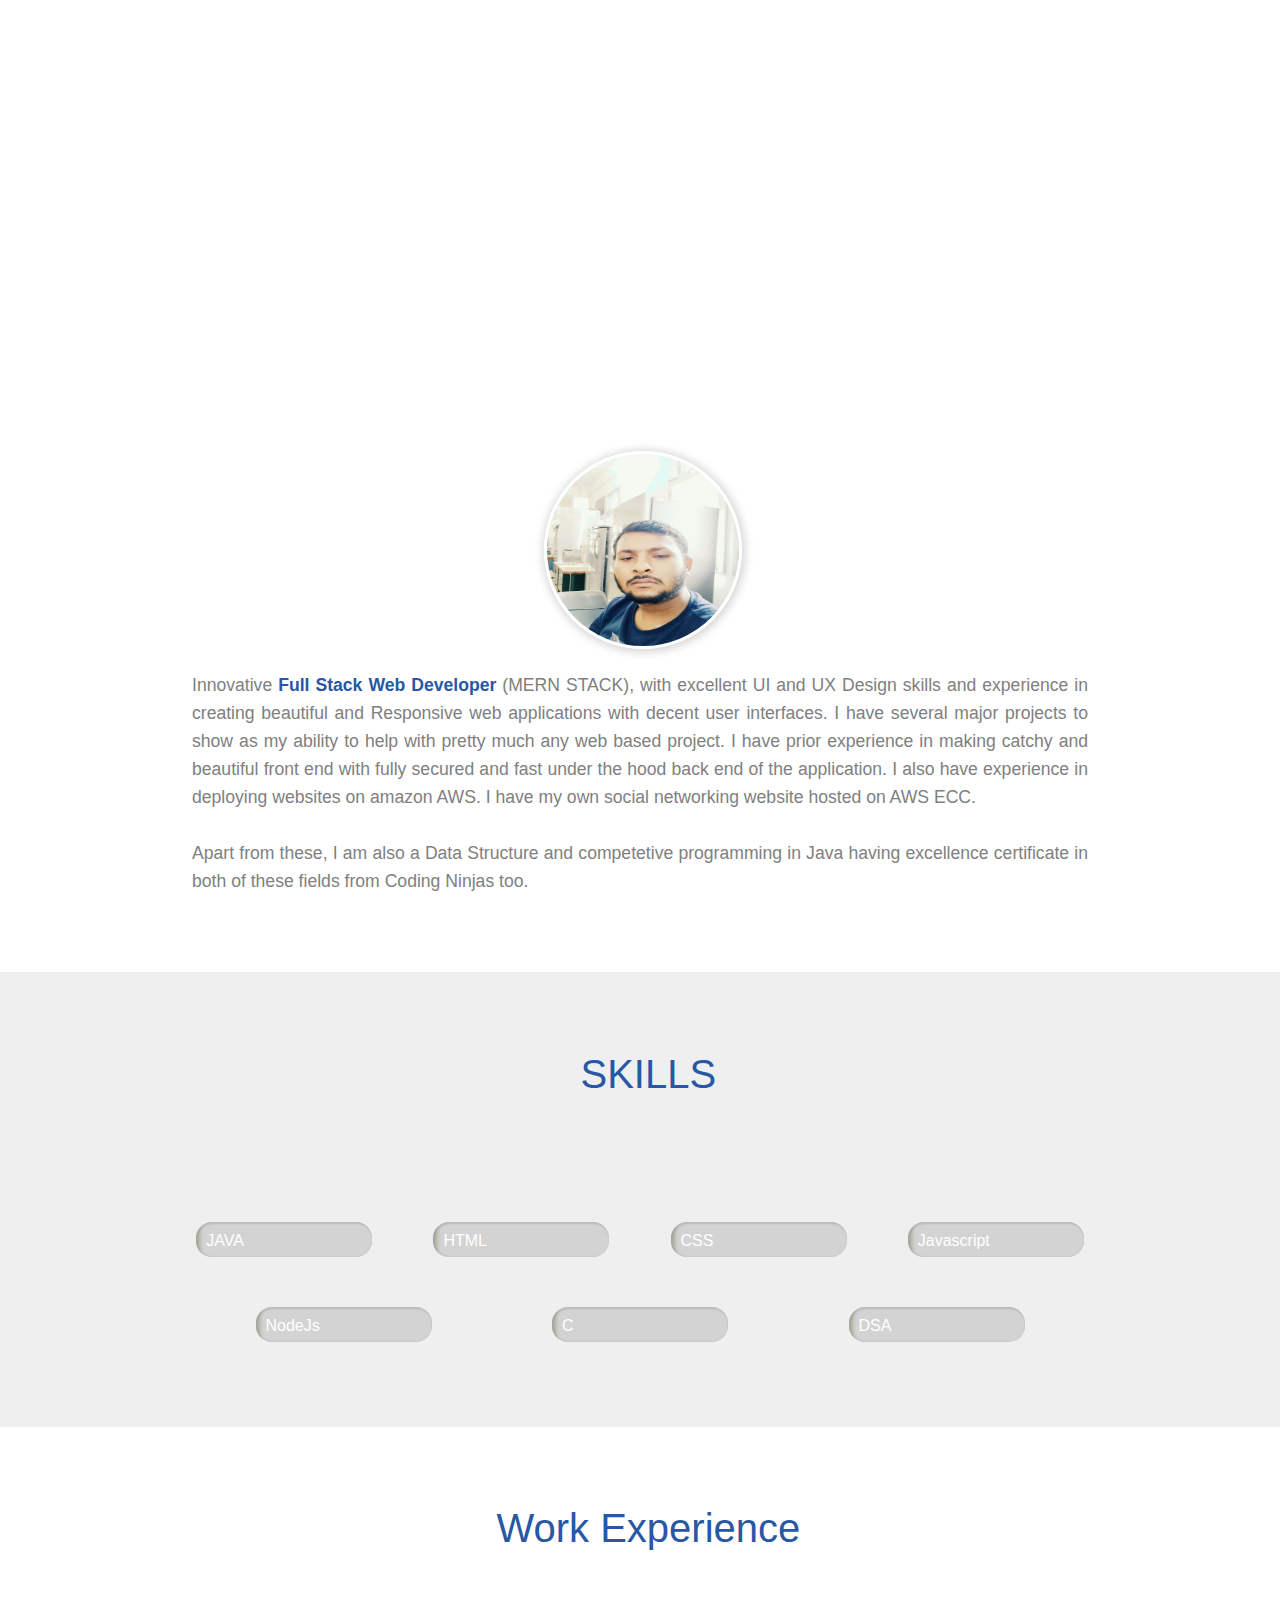
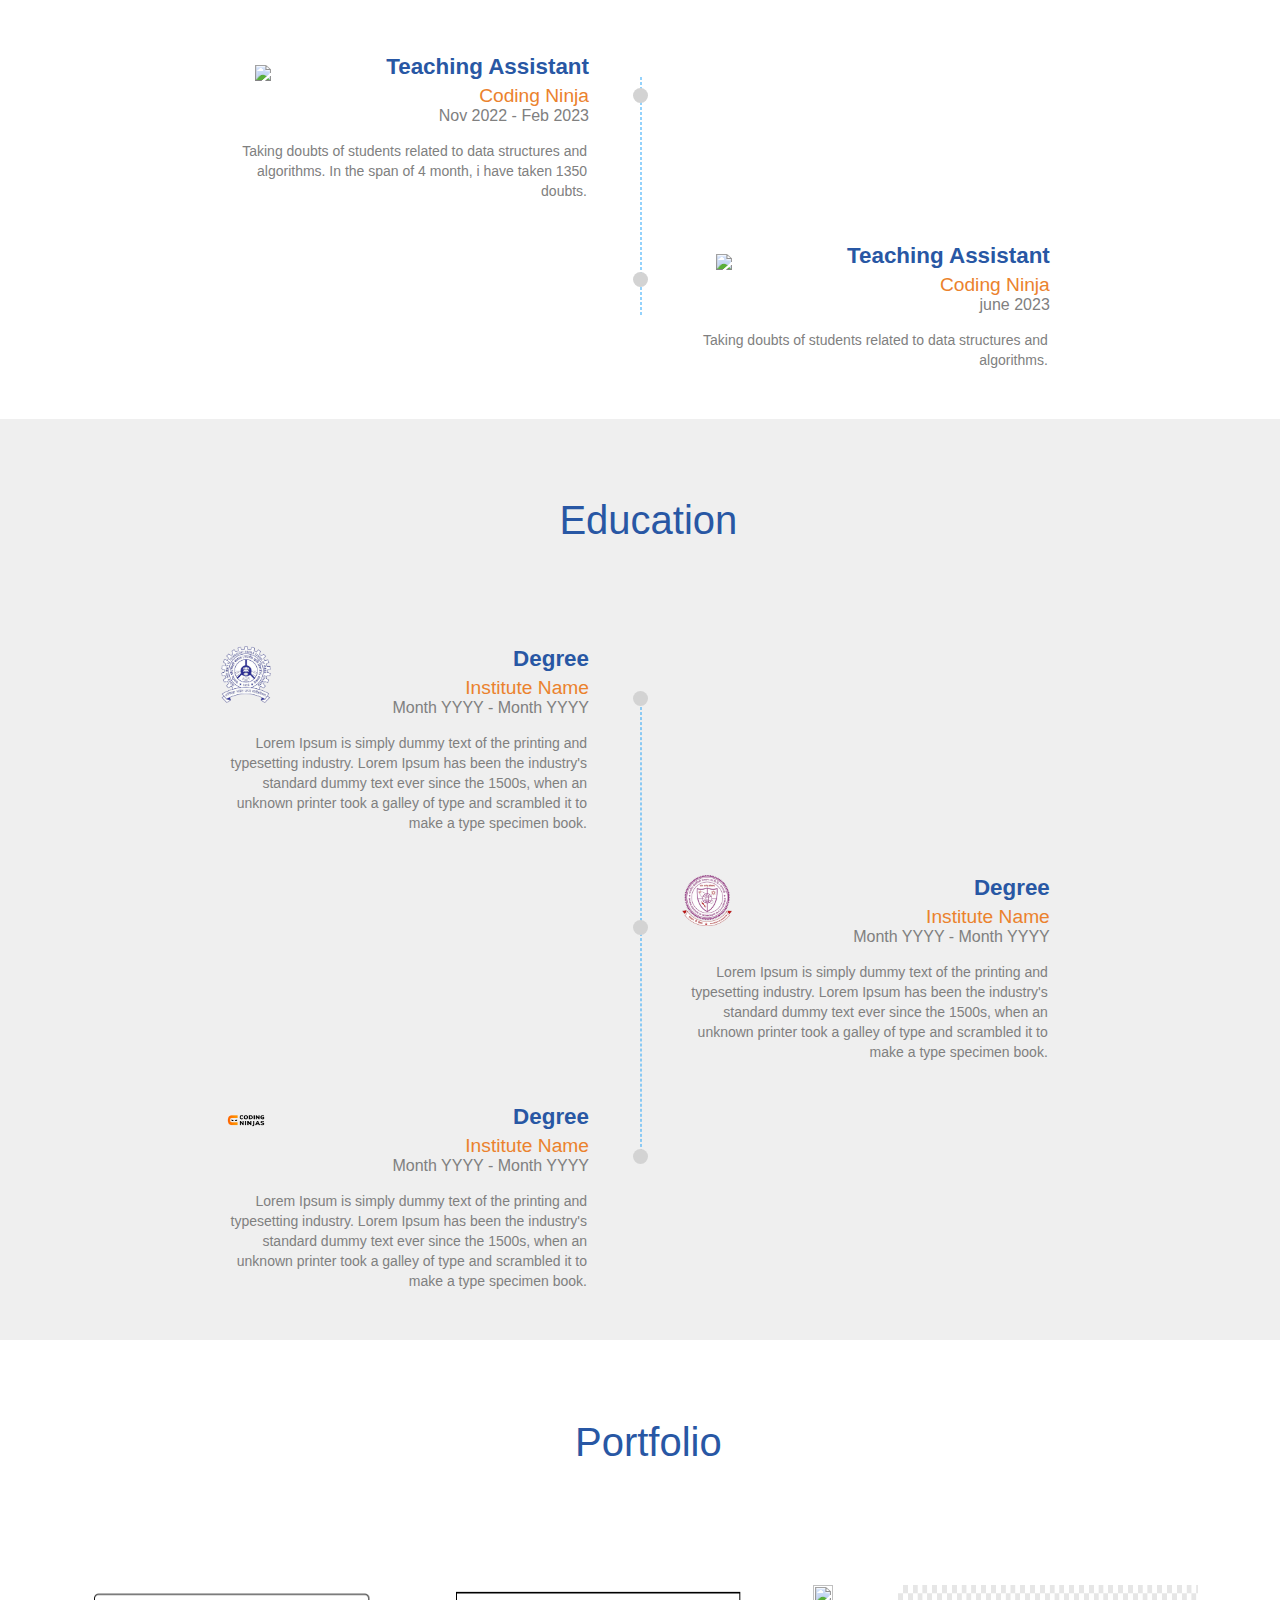
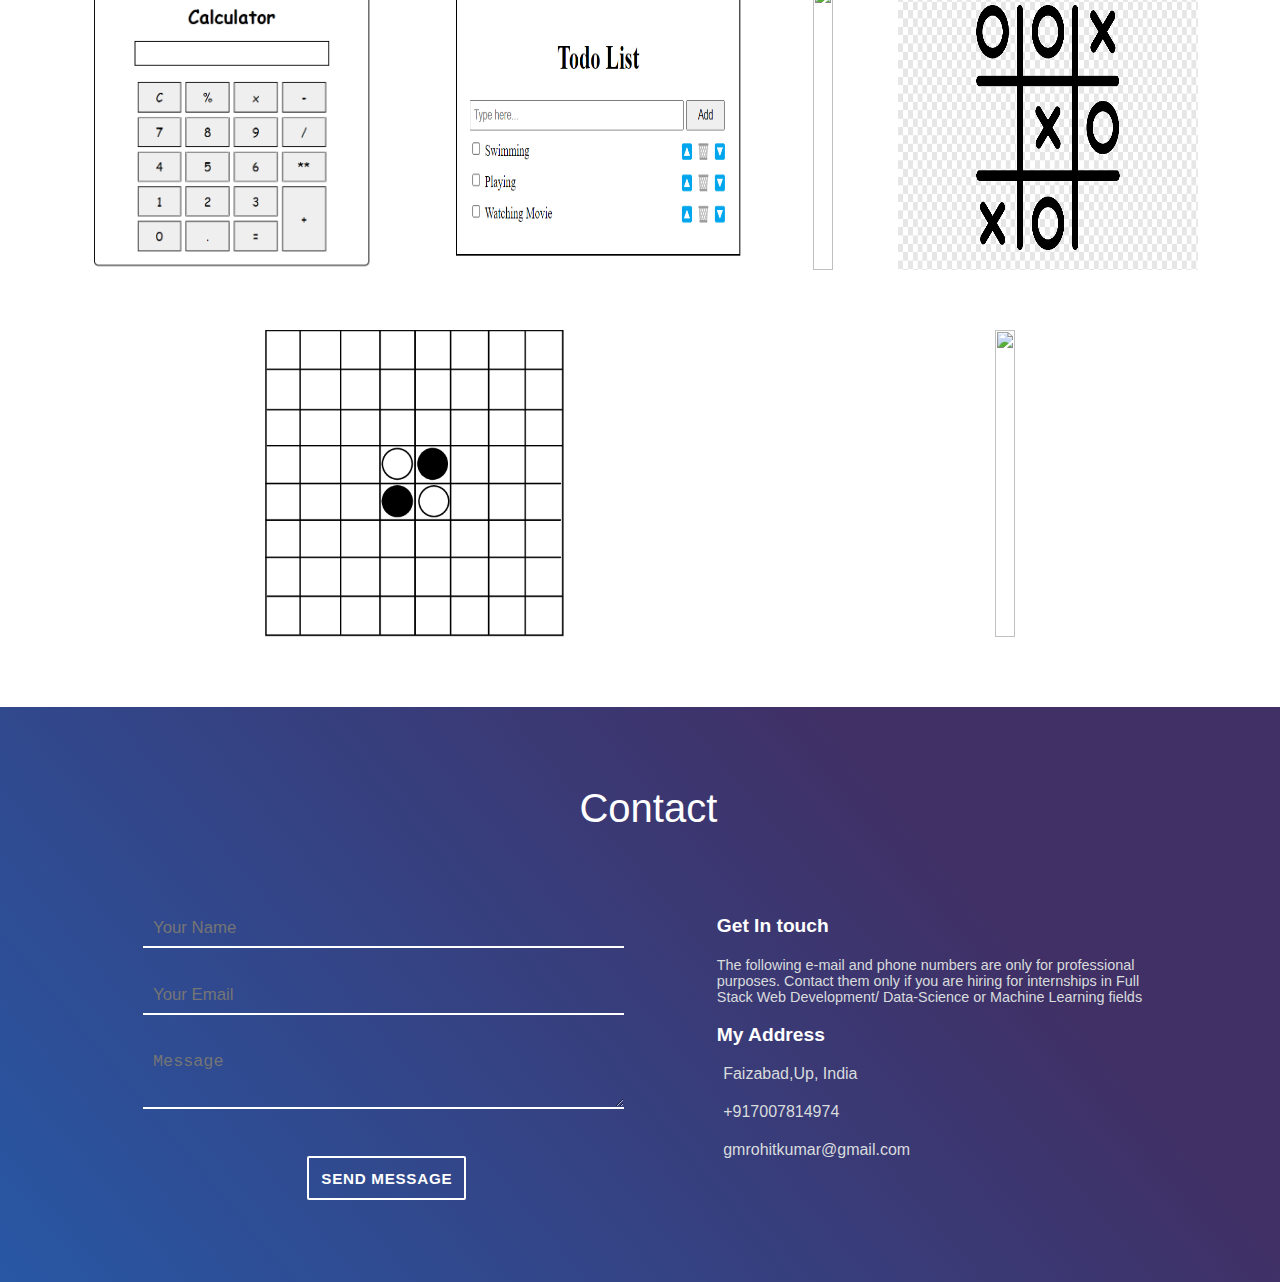
==== commit 7798f04f: "Update index.html" ====
--- a/index.html
+++ b/index.html
@@ -203,11 +203,11 @@
                         <div class="timeline-logo">
                             <img src="https://ninjasfiles.s3.amazonaws.com/asset_0000000000000030_1550710829_ninjasicon.png">
                         </div>
-                        <h3 class="experience-designation  m0 m-blue"> Designation </h3>
-                        <h4 class="experience-company-name"> Company Name </h4>
-                        <h5 class="experience-duration m0"> Month YYYY - Month YYYY </h5>
-
-                        <p class="experience-description text-align-justify"> Lorem Ipsum is simply dummy text of the printing and typesetting industry. Lorem Ipsum has been the industry's standard dummy text ever since the 1500s, when an unknown printer took a galley of type and scrambled it to make a type specimen book. </p>
+                        <h3 class="experience-designation  m0 m-blue"> Teaching Assistant </h3>
+                        <h4 class="experience-company-name"> Coding Ninja </h4>
+                        <h5 class="experience-duration m0"> Nov 2022 - Feb 2023 </h5>
+
+                        <p class="experience-description text-align-justify"> Taking doubts of students related to data structures and algorithms. In the span of 4 month, i have taken  1350 doubts. </p>
                     </div>
                 </div>
                 
@@ -216,14 +216,14 @@
                         <div class="timeline-logo">
                             <img src="https://ninjasfiles.s3.amazonaws.com/asset_0000000000000030_1550710829_ninjasicon.png">
                         </div>
-                        <h3 class="experience-designation  m0 m-blue"> Designation </h3>
-                        <h4 class="experience-company-name"> Company Name </h4>
-                        <h5 class="experience-duration m0"> Month YYYY - Month YYYY </h5>
-                        <p class="experience-description text-align-justify"> Lorem Ipsum is simply dummy text of the printing and typesetting industry. Lorem Ipsum has been the industry's standard dummy text ever since the 1500s, when an unknown printer took a galley of type and scrambled it to make a type specimen book. </p>
-                    </div>
-                </div>
-
-                <div class="timeline-box left ">
+                        <h3 class="experience-designation  m0 m-blue">  Teaching Assistant </h3>
+                        <h4 class="experience-company-name">Coding Ninja </h4>
+                        <h5 class="experience-duration m0"> june 2023 </h5>
+                        <p class="experience-description text-align-justify"> Taking doubts of students related to data structures and algorithms. </p>
+                    </div>
+                </div>
+
+<!--                 <div class="timeline-box left ">
                     <div class="timeline-container">
                         <div class="timeline-logo">
                             <img src="https://ninjasfiles.s3.amazonaws.com/asset_0000000000000030_1550710829_ninjasicon.png">
@@ -234,7 +234,7 @@
 
                         <p class="experience-description text-align-justify"> Lorem Ipsum is simply dummy text of the printing and typesetting industry. Lorem Ipsum has been the industry's standard dummy text ever since the 1500s, when an unknown printer took a galley of type and scrambled it to make a type specimen book. </p>
                     </div>
-                </div>
+                </div> -->
 
                 <div id="timeline-divider">
                     <div class="timeline-traveller">
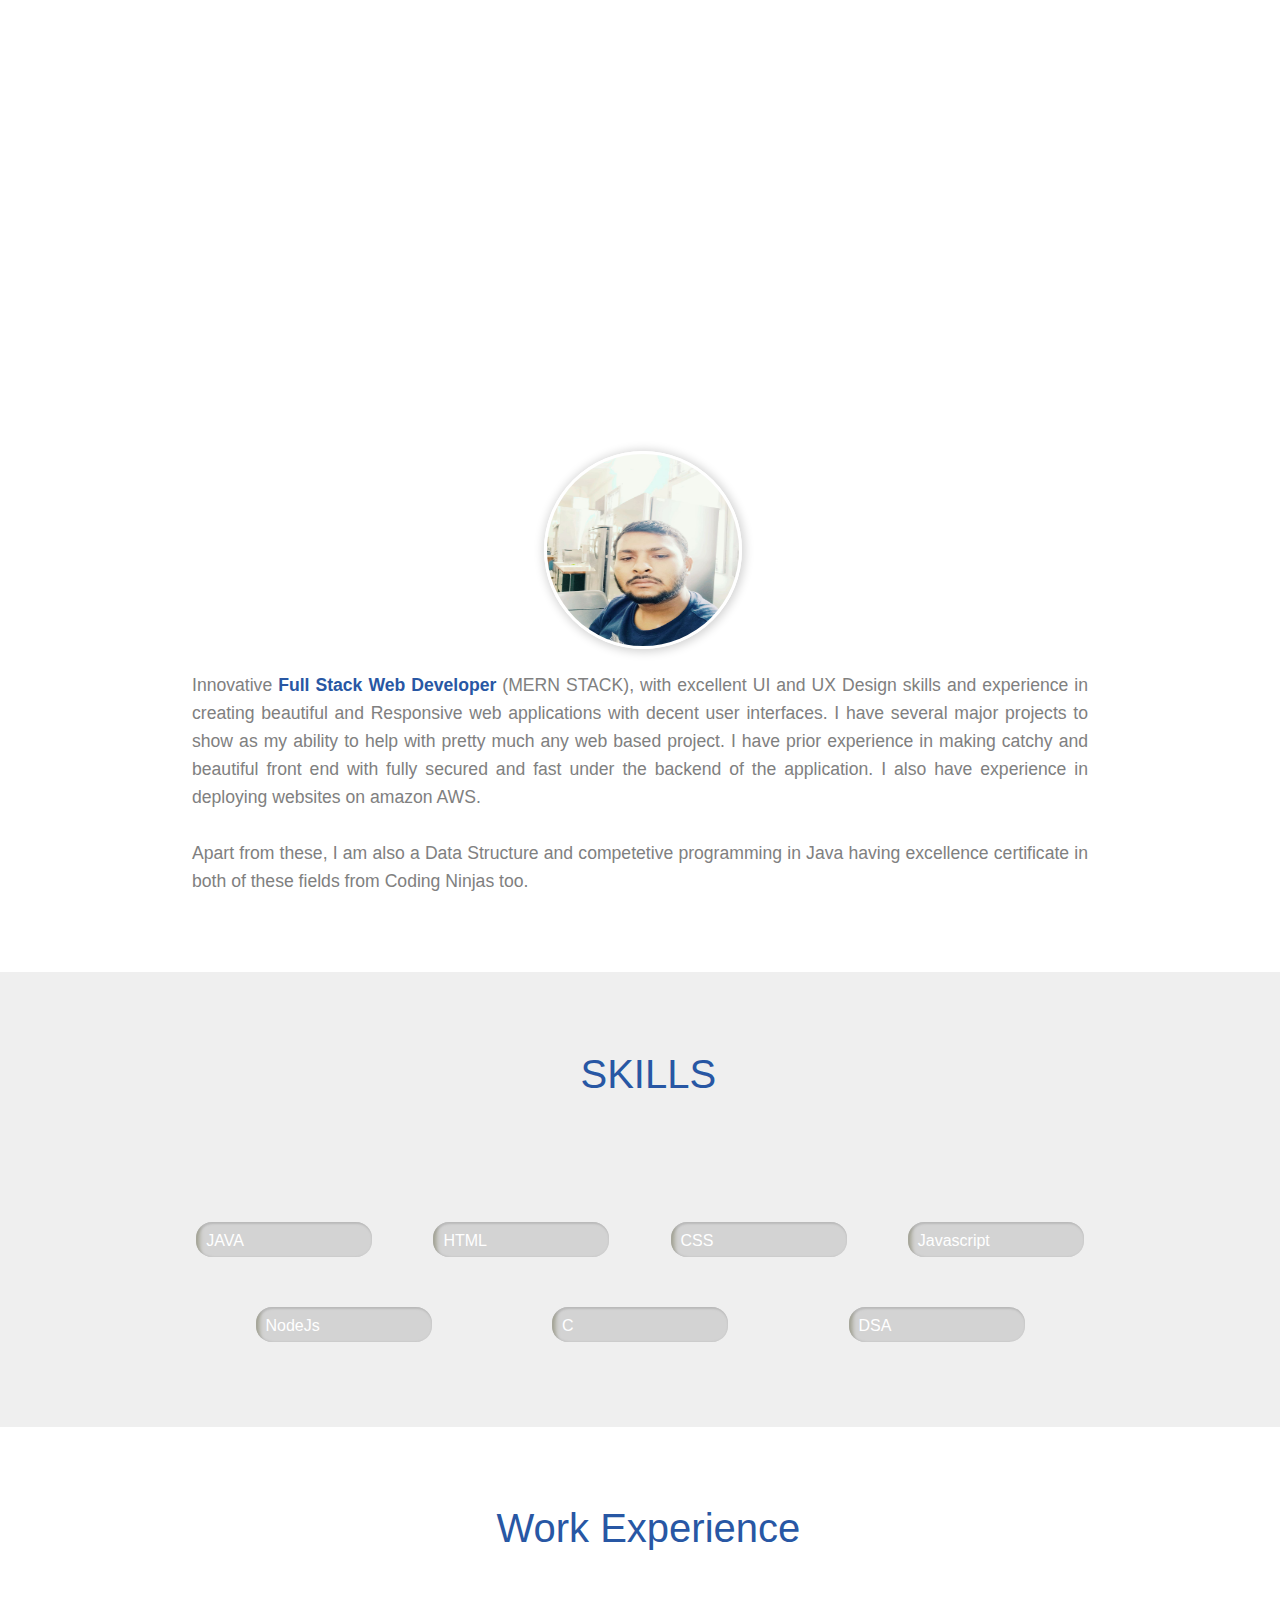
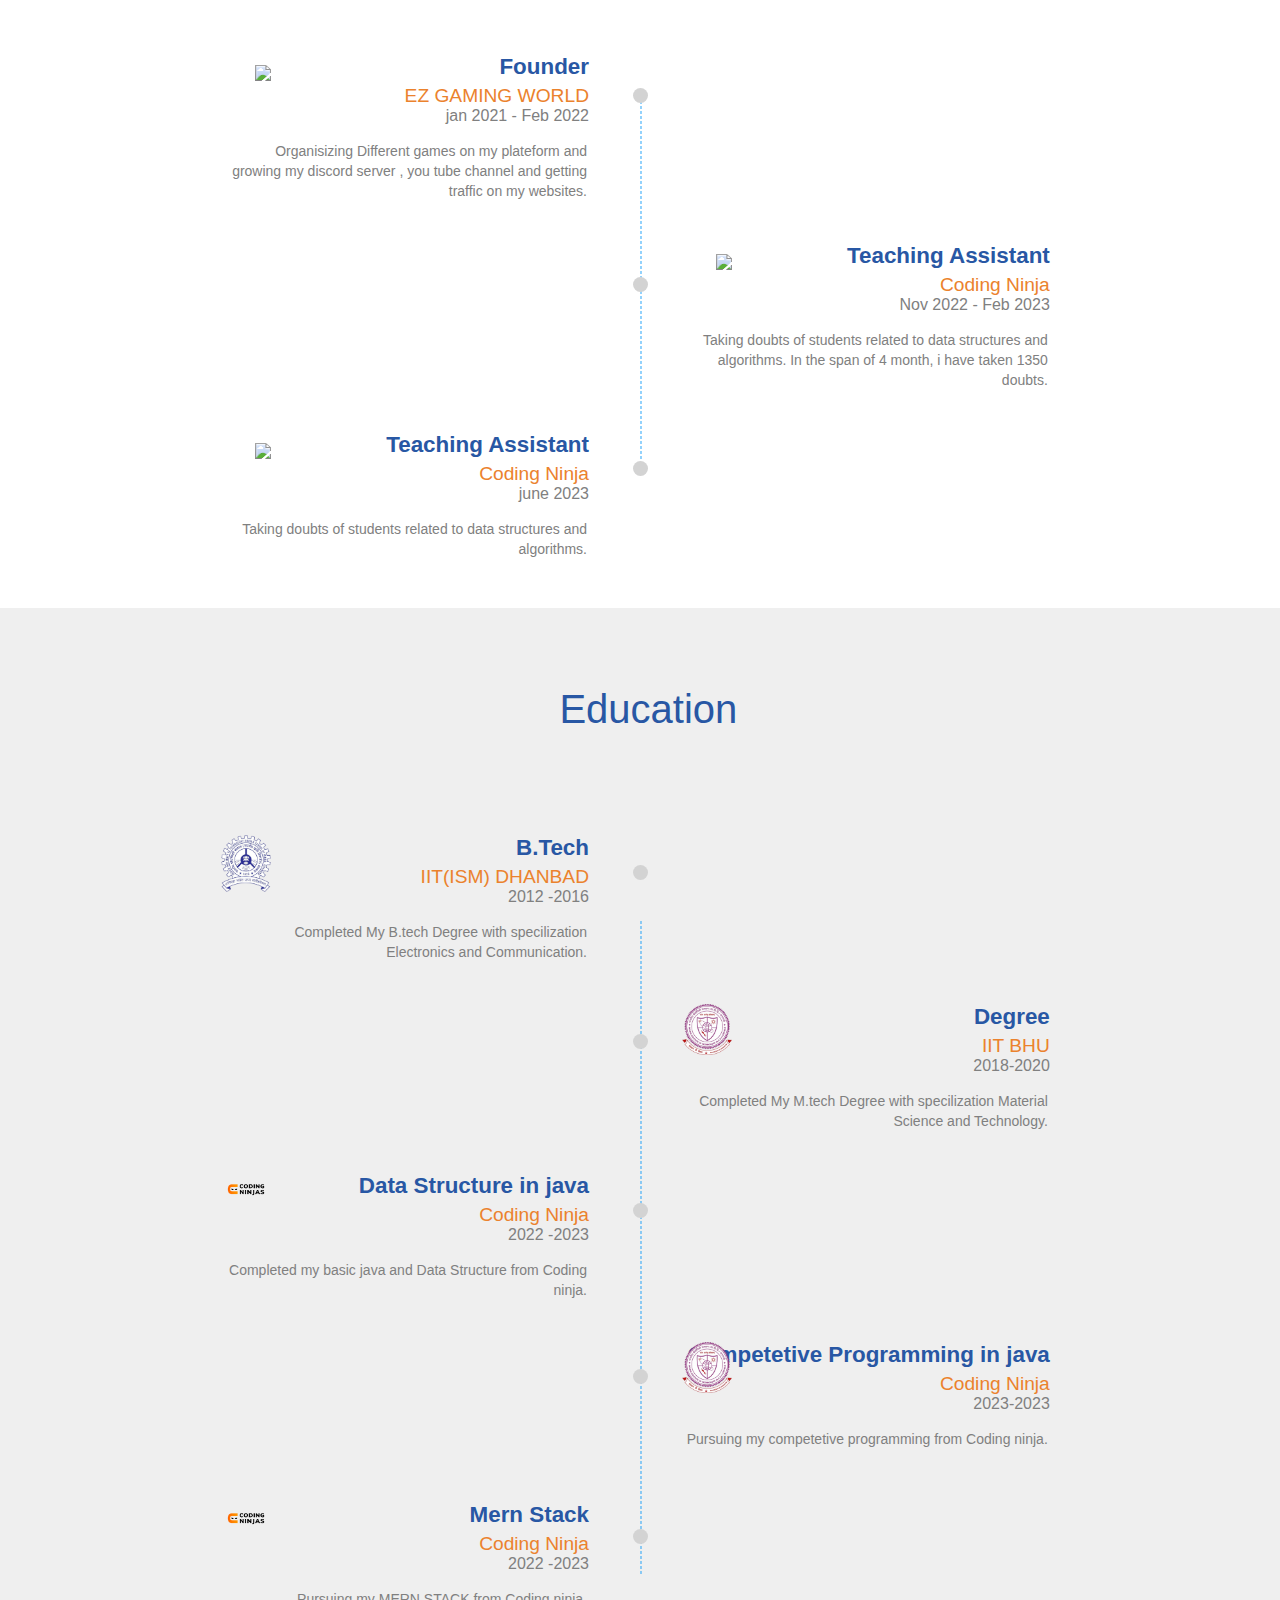
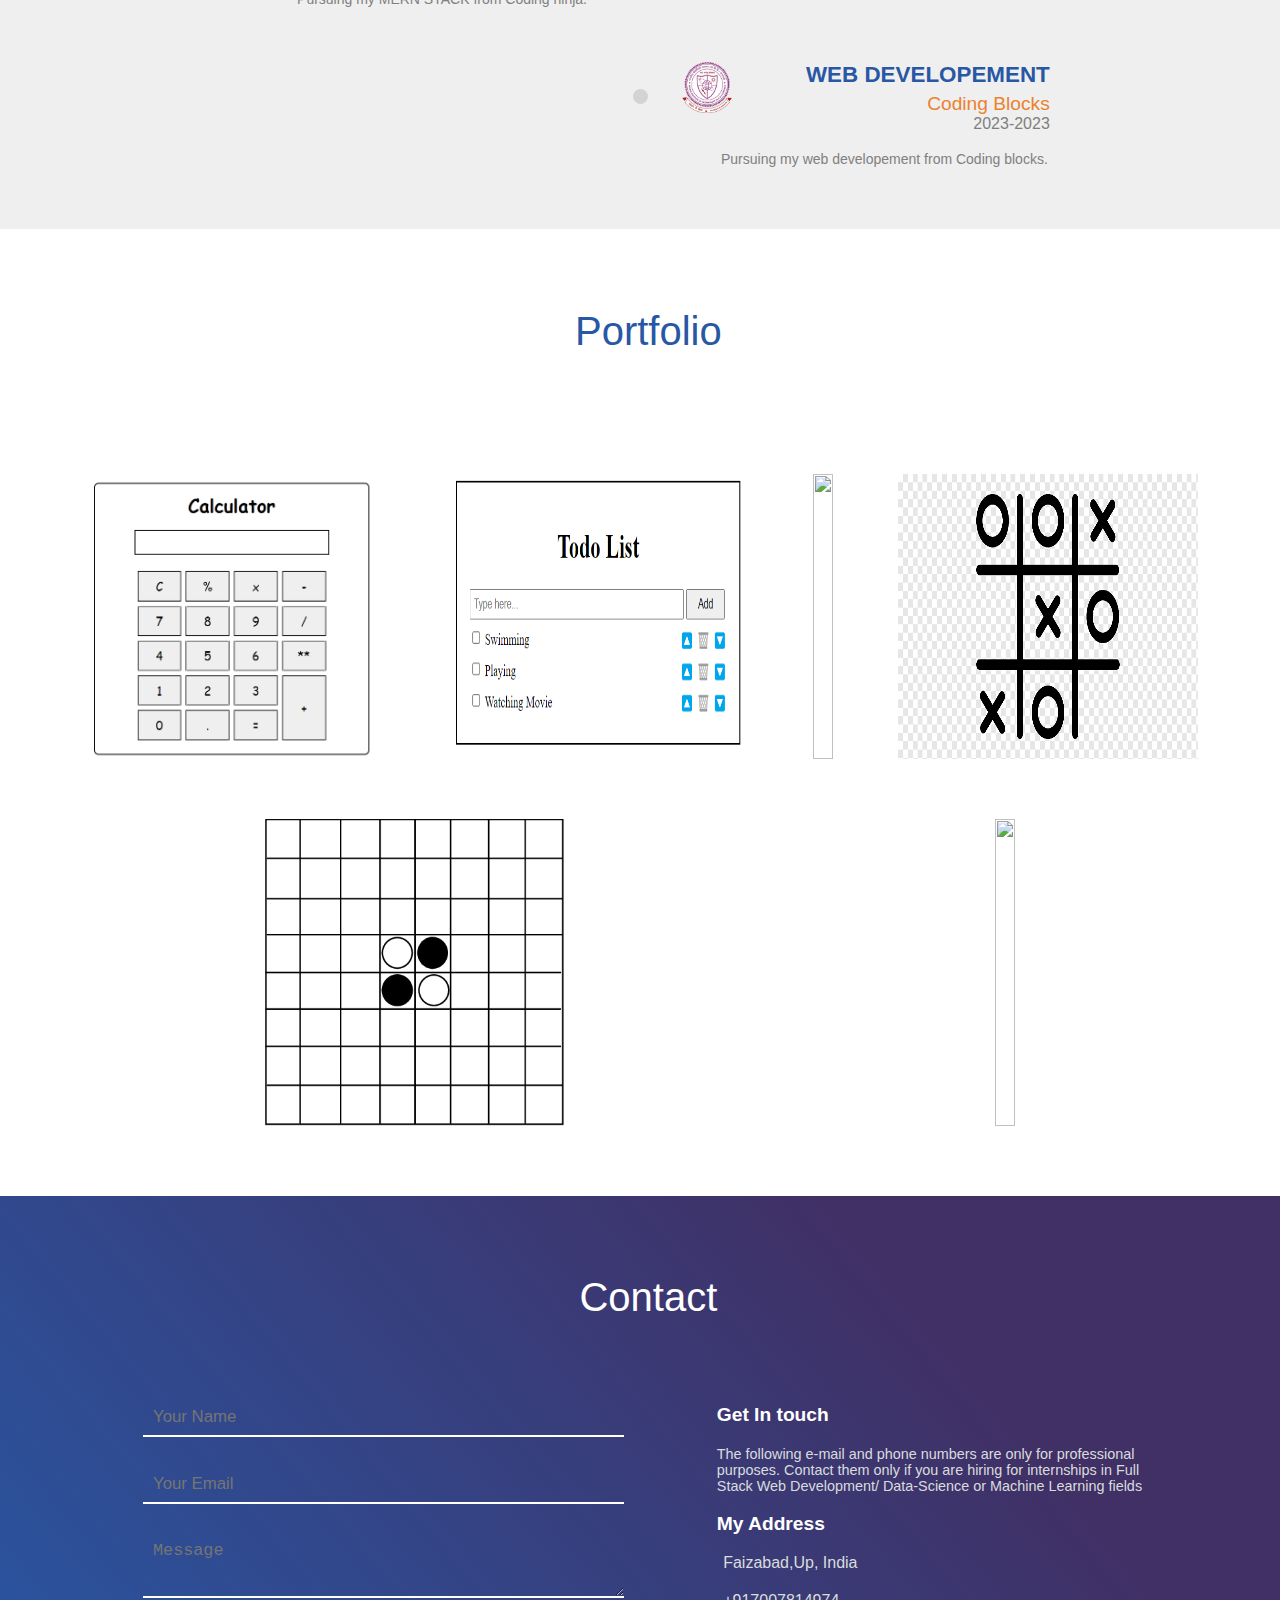
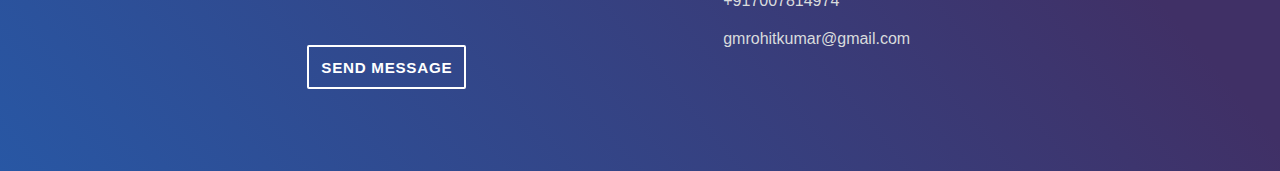
==== commit 93c3f0c7: "Update index.html" ====
--- a/index.html
+++ b/index.html
@@ -109,8 +109,8 @@
                 <p>
                     Innovative <span class="text-highlight">Full Stack Web Developer</span> (MERN STACK), with excellent UI and UX Design skills and experience in creating beautiful and Responsive web applications with decent user interfaces. 
                     I have several major projects to show as my ability to help with pretty much any web based project.
-                    I have prior experience in making catchy and beautiful front end with fully secured and fast under the hood back end of the application.
-                    I also have experience in deploying websites on amazon AWS. I have my own social networking website hosted on AWS ECC. 
+                    I have prior experience in making catchy and beautiful front end with fully secured and fast under the  backend of the application.
+                    I also have experience in deploying websites on amazon AWS.
                    <br> <br>Apart from these, I am also a Data Structure and competetive programming  in Java  having excellence certificate in both of these fields from Coding Ninjas too.
                  </p>
 
@@ -197,8 +197,26 @@
             </h1>
 
             <div class="timeline">
-
-                <div class="timeline-box ">
+                
+                
+                    <div class="timeline-box ">
+                    <div class="timeline-container">
+                        <div class="timeline-logo">
+                            <img src="ezlogo.png">
+                        </div>
+                        <h3 class="experience-designation  m0 m-blue"> Founder </h3>
+                        <h4 class="experience-company-name"> EZ GAMING WORLD </h4>
+                        <h5 class="experience-duration m0"> jan 2021 - Feb 2022 </h5>
+
+                        <p class="experience-description text-align-justify"> Organisizing Different games on my plateform and growing my discord server , you tube channel and getting traffic on my websites. </p>
+                    </div>
+                </div>
+                
+                
+                
+                
+
+                <div class="timeline-box right ">
                     <div class="timeline-container">
                         <div class="timeline-logo">
                             <img src="https://ninjasfiles.s3.amazonaws.com/asset_0000000000000030_1550710829_ninjasicon.png">
@@ -211,7 +229,7 @@
                     </div>
                 </div>
                 
-                <div class="timeline-box right ">
+                <div class="timeline-box  ">
                     <div class="timeline-container">
                         <div class="timeline-logo">
                             <img src="https://ninjasfiles.s3.amazonaws.com/asset_0000000000000030_1550710829_ninjasicon.png">
@@ -267,38 +285,87 @@
                         <div class="timeline-logo">
                             <img src="ismlogo.png">
                         </div>
+                        <h3 class="experience-designation  m0 m-blue"> B.Tech </h3>
+                        <h4 class="experience-company-name "> IIT(ISM) DHANBAD </h4>
+                        <h5 class="experience-duration m0"> 2012 -2016 </h5>
+
+                        <p class="experience-description text-align-justify"> Completed My B.tech Degree with specilization Electronics and Communication. </p>
+                    </div>
+                </div>
+                
+                <div class="timeline-box right ">
+                    <div class="timeline-container">
+                        <div class="timeline-logo">
+                            <img src="iitbhulogo.png">
+                        </div>
                         <h3 class="experience-designation  m0 m-blue"> Degree </h3>
-                        <h4 class="experience-company-name "> Institute Name </h4>
-                        <h5 class="experience-duration m0"> Month YYYY - Month YYYY </h5>
-
-                        <p class="experience-description text-align-justify"> Lorem Ipsum is simply dummy text of the printing and typesetting industry. Lorem Ipsum has been the industry's standard dummy text ever since the 1500s, when an unknown printer took a galley of type and scrambled it to make a type specimen book. </p>
-                    </div>
-                </div>
-                
-                <div class="timeline-box right ">
+                        <h4 class="experience-company-name "> IIT BHU </h4>
+                        <h5 class="experience-duration m0"> 2018-2020  </h5>
+                        <p class="experience-description text-align-justify"> Completed My M.tech Degree with specilization Material Science and Technology. </p>
+                    </div>
+                </div>
+
+                <div class="timeline-box left ">
+                    <div class="timeline-container">
+                        <div class="timeline-logo">
+                            <img src="ninjalogo.png">
+                        </div>
+                        <h3 class="experience-designation  m0 m-blue"> Data Structure in java </h3>
+                        <h4 class="experience-company-name "> Coding Ninja </h4>
+                        <h5 class="experience-duration m0"> 2022 -2023 </h5>
+
+                        <p class="experience-description text-align-justify">Completed my basic java and Data Structure from Coding ninja. </p>
+                    </div>
+                </div>
+                
+                 <div class="timeline-box right ">
                     <div class="timeline-container">
                         <div class="timeline-logo">
                             <img src="iitbhulogo.png">
                         </div>
-                        <h3 class="experience-designation  m0 m-blue"> Degree </h3>
-                        <h4 class="experience-company-name "> Institute Name </h4>
-                        <h5 class="experience-duration m0"> Month YYYY - Month YYYY </h5>
-                        <p class="experience-description text-align-justify"> Lorem Ipsum is simply dummy text of the printing and typesetting industry. Lorem Ipsum has been the industry's standard dummy text ever since the 1500s, when an unknown printer took a galley of type and scrambled it to make a type specimen book. </p>
-                    </div>
-                </div>
-
-                <div class="timeline-box left ">
+                        <h3 class="experience-designation  m0 m-blue"> Competetive Programming in java </h3>
+                        <h4 class="experience-company-name "> Coding Ninja </h4>
+                        <h5 class="experience-duration m0"> 2023-2023  </h5>
+                        <p class="experience-description text-align-justify"> Pursuing my competetive programming from Coding ninja. </p>
+                    </div>
+                </div>
+                
+                
+                
+                 <div class="timeline-box left ">
                     <div class="timeline-container">
                         <div class="timeline-logo">
                             <img src="ninjalogo.png">
                         </div>
-                        <h3 class="experience-designation  m0 m-blue"> Degree </h3>
-                        <h4 class="experience-company-name "> Institute Name </h4>
-                        <h5 class="experience-duration m0"> Month YYYY - Month YYYY </h5>
-
-                        <p class="experience-description text-align-justify"> Lorem Ipsum is simply dummy text of the printing and typesetting industry. Lorem Ipsum has been the industry's standard dummy text ever since the 1500s, when an unknown printer took a galley of type and scrambled it to make a type specimen book. </p>
-                    </div>
-                </div>
+                        <h3 class="experience-designation  m0 m-blue"> Mern Stack </h3>
+                        <h4 class="experience-company-name "> Coding Ninja </h4>
+                        <h5 class="experience-duration m0"> 2022 -2023 </h5>
+
+                        <p class="experience-description text-align-justify">Pursuing my MERN STACK from Coding ninja. </p>
+                    </div>
+                </div>
+                
+                
+                 <div class="timeline-box right ">
+                    <div class="timeline-container">
+                        <div class="timeline-logo">
+                            <img src="iitbhulogo.png">
+                        </div>
+                        <h3 class="experience-designation  m0 m-blue"> WEB DEVELOPEMENT </h3>
+                        <h4 class="experience-company-name "> Coding Blocks </h4>
+                        <h5 class="experience-duration m0"> 2023-2023  </h5>
+                        <p class="experience-description text-align-justify"> Pursuing my web developement from Coding blocks. </p>
+                    </div>
+                </div>
+                
+                
+                
+                
+                
+                
+                
+                
+                
                 
                 <div id="timeline-divider">
                     <div class="timeline-traveller">
@@ -472,3 +539,4 @@
     <script type="text/javascript" src="resume.js">    </script>
 </body>
 </html>
+
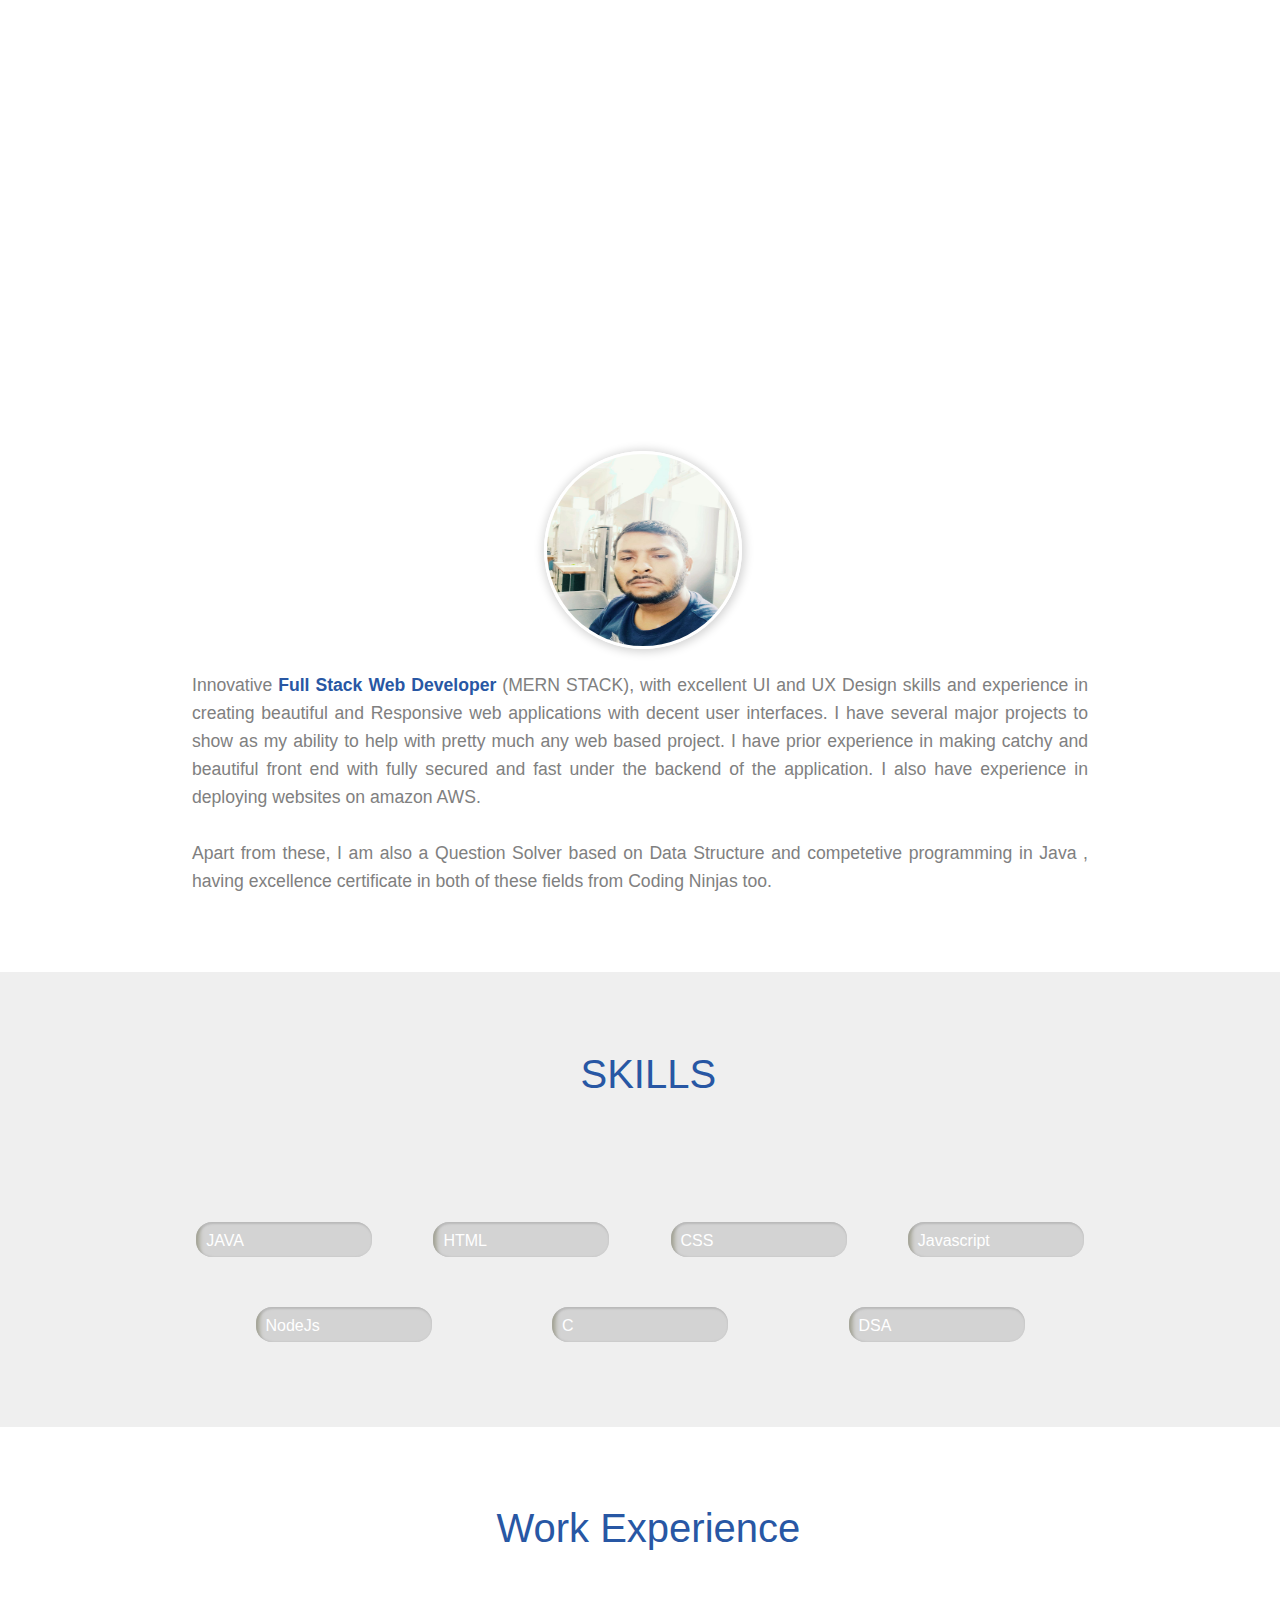
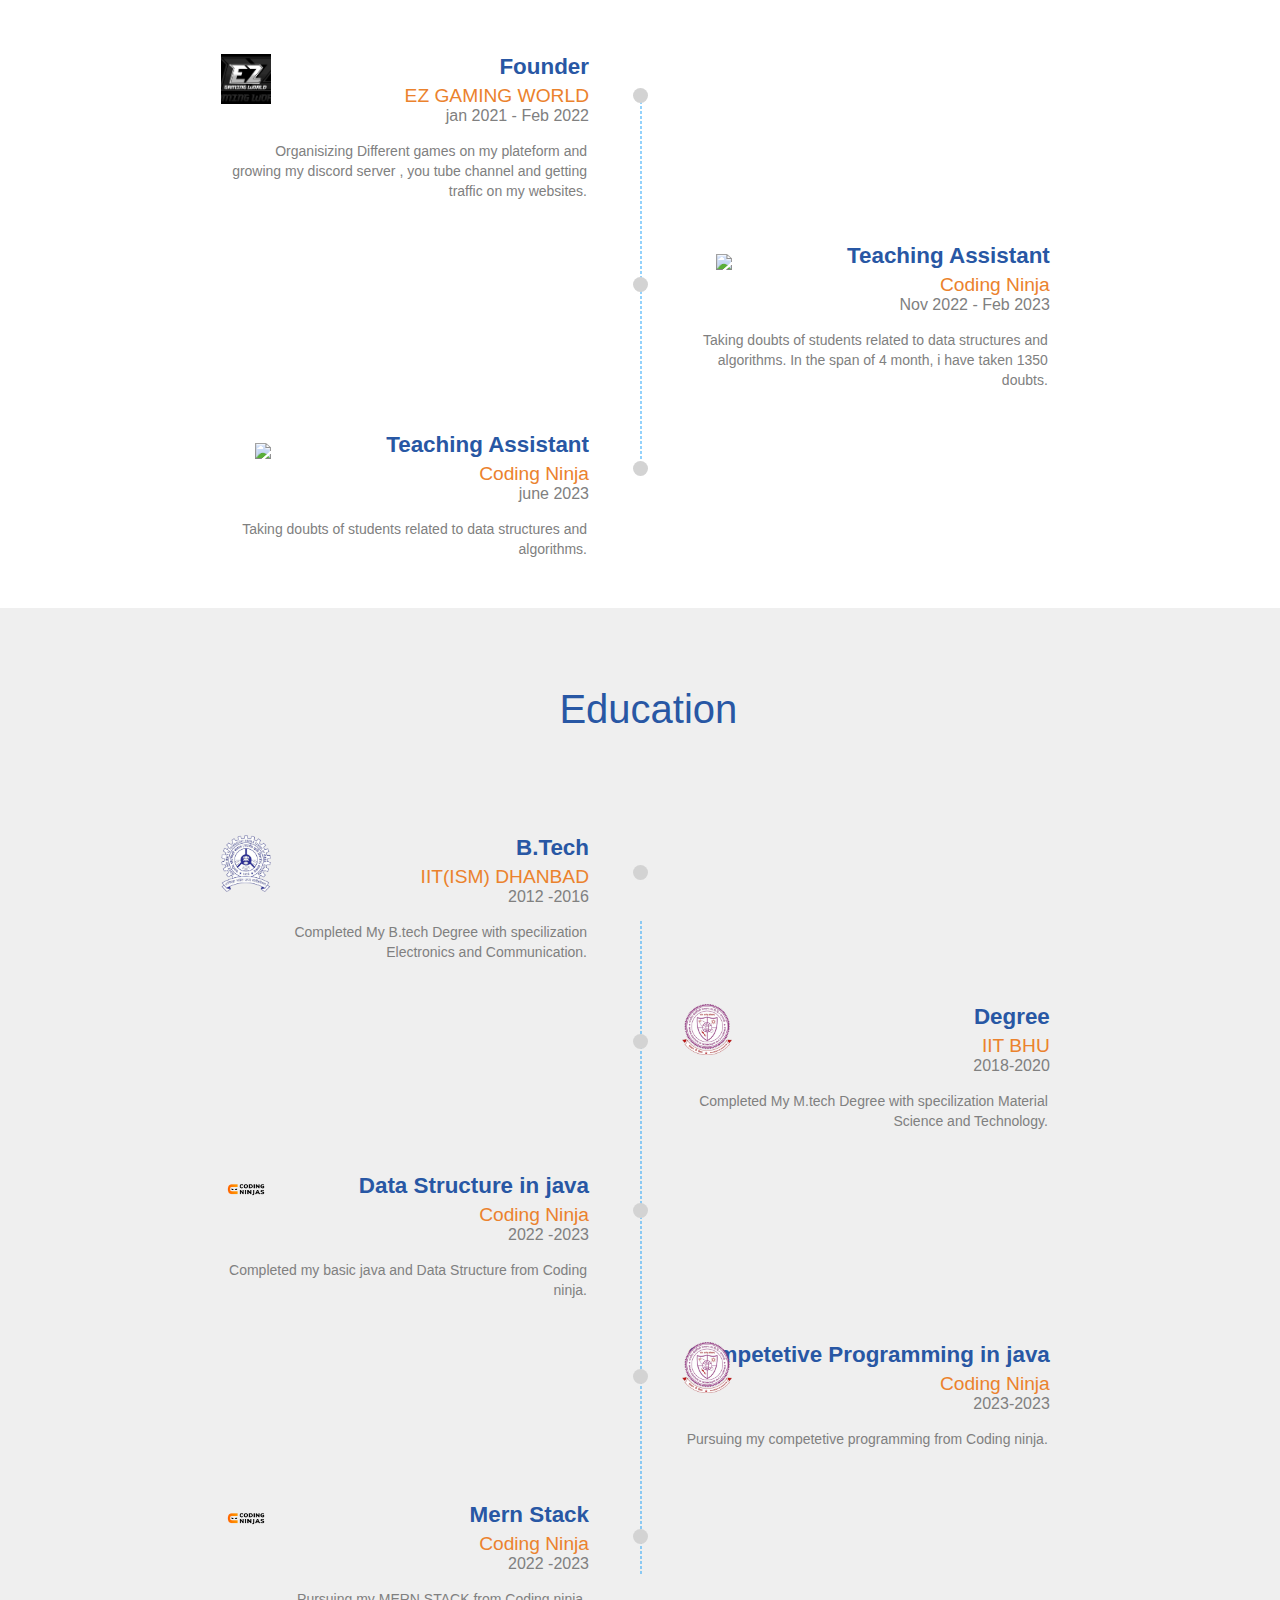
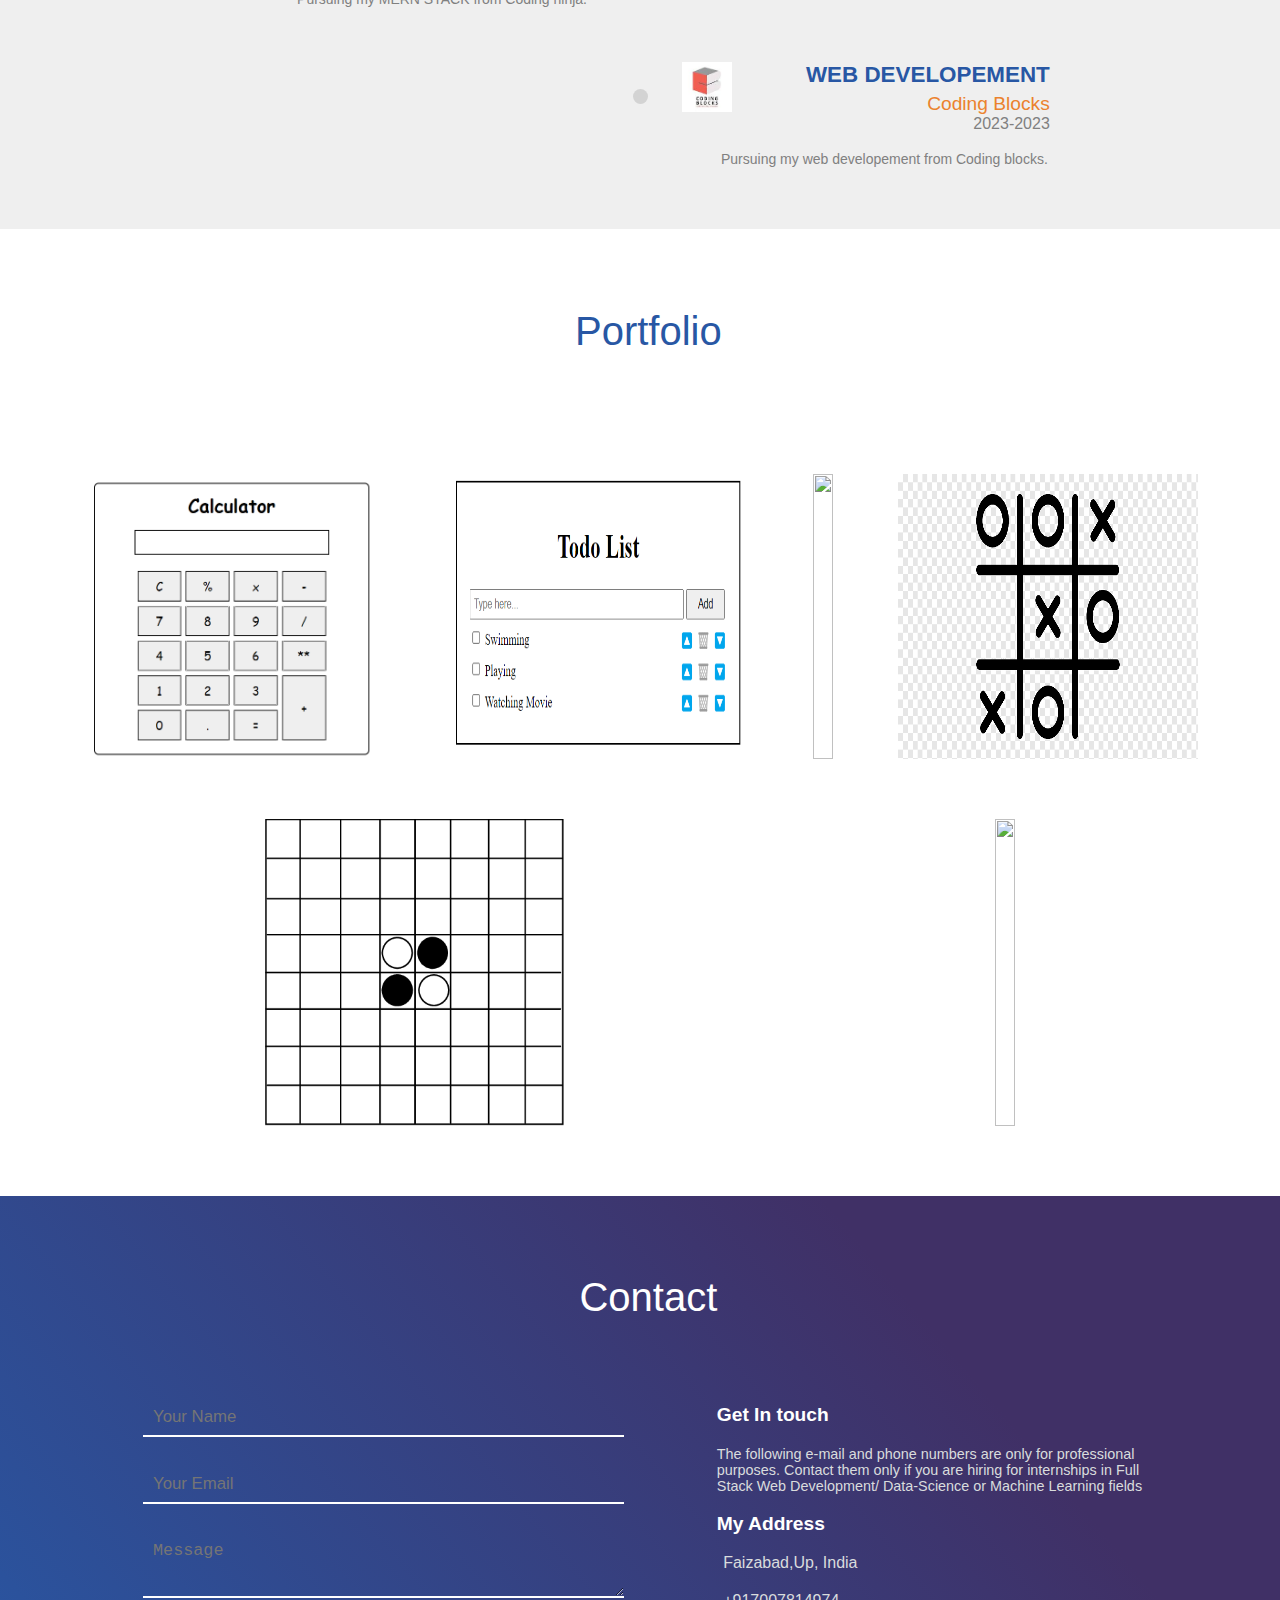
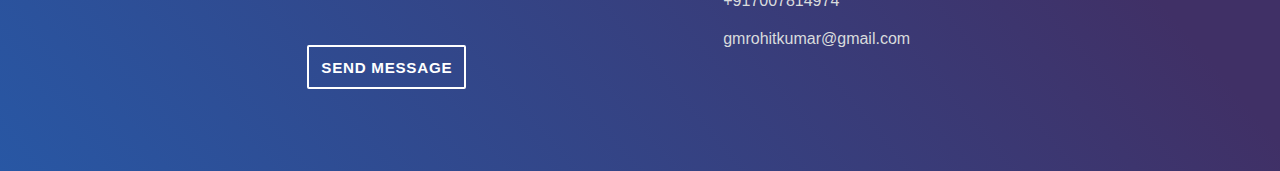
==== commit 0117437a: "Update index.html" ====
--- a/index.html
+++ b/index.html
@@ -111,7 +111,7 @@
                     I have several major projects to show as my ability to help with pretty much any web based project.
                     I have prior experience in making catchy and beautiful front end with fully secured and fast under the  backend of the application.
                     I also have experience in deploying websites on amazon AWS.
-                   <br> <br>Apart from these, I am also a Data Structure and competetive programming  in Java  having excellence certificate in both of these fields from Coding Ninjas too.
+                   <br> <br>Apart from these, I am also a Question Solver based on Data Structure and competetive programming  in Java , having excellence certificate in both of these fields from Coding Ninjas too.
                  </p>
 
             </div>
@@ -202,7 +202,7 @@
                     <div class="timeline-box ">
                     <div class="timeline-container">
                         <div class="timeline-logo">
-                            <img src="ezlogo.png">
+                            <img src="ez.png">
                         </div>
                         <h3 class="experience-designation  m0 m-blue"> Founder </h3>
                         <h4 class="experience-company-name"> EZ GAMING WORLD </h4>
@@ -349,7 +349,7 @@
                  <div class="timeline-box right ">
                     <div class="timeline-container">
                         <div class="timeline-logo">
-                            <img src="iitbhulogo.png">
+                            <img src="cb.jpeg">
                         </div>
                         <h3 class="experience-designation  m0 m-blue"> WEB DEVELOPEMENT </h3>
                         <h4 class="experience-company-name "> Coding Blocks </h4>
@@ -425,7 +425,7 @@
                     <img src="https://ninjasfiles.s3.amazonaws.com/asset_0000000000000025_1550237330_codezen_2.png">
                     <div class="portfolio-details">
                         <p>
-                           calculator dsa
+                          Mood Tracker App
                         </p>
                     </div>
 
@@ -452,7 +452,7 @@
                     <img src="https://ninjasfiles.s3.amazonaws.com/asset_0000000000000024_1550237299_codezen.png">
                     <div class="portfolio-details">
                         <p>
-                            event handling dsa
+                           Amazon Clone
                         </p>
                     </div>
 
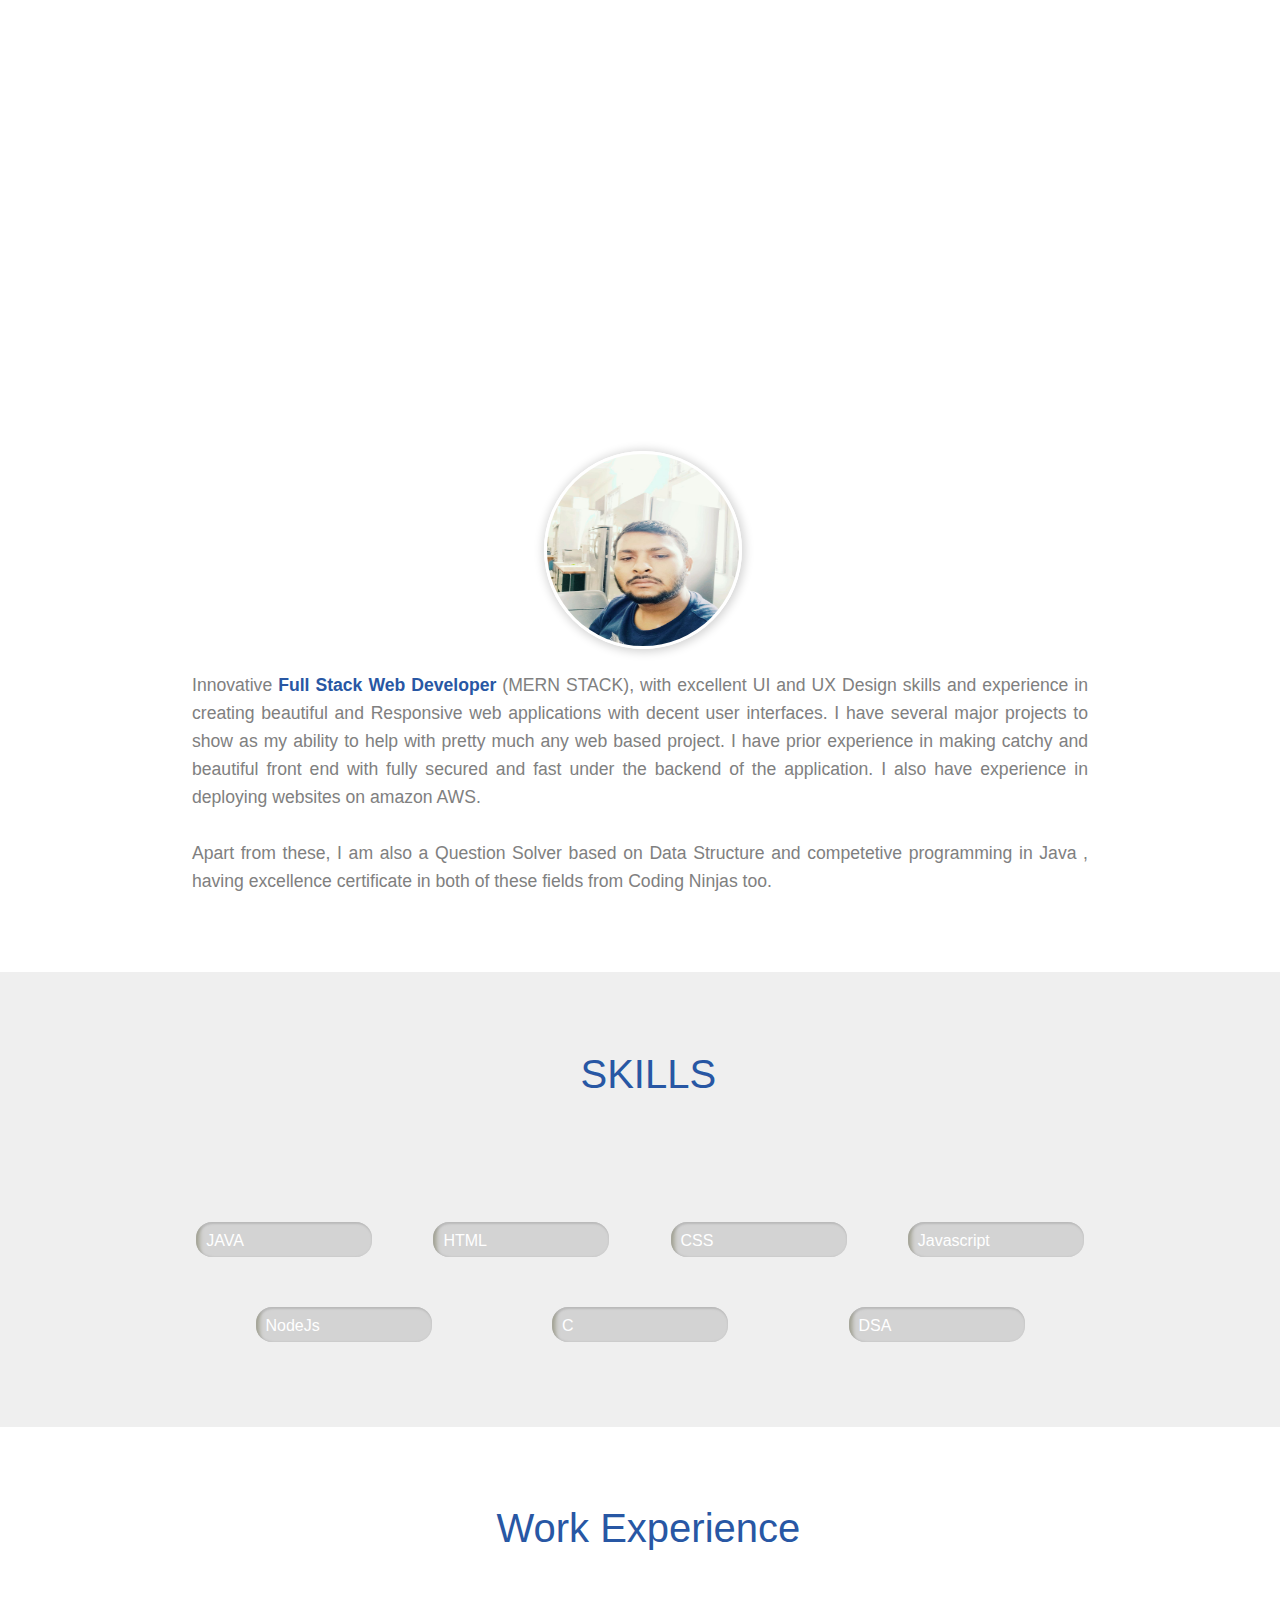
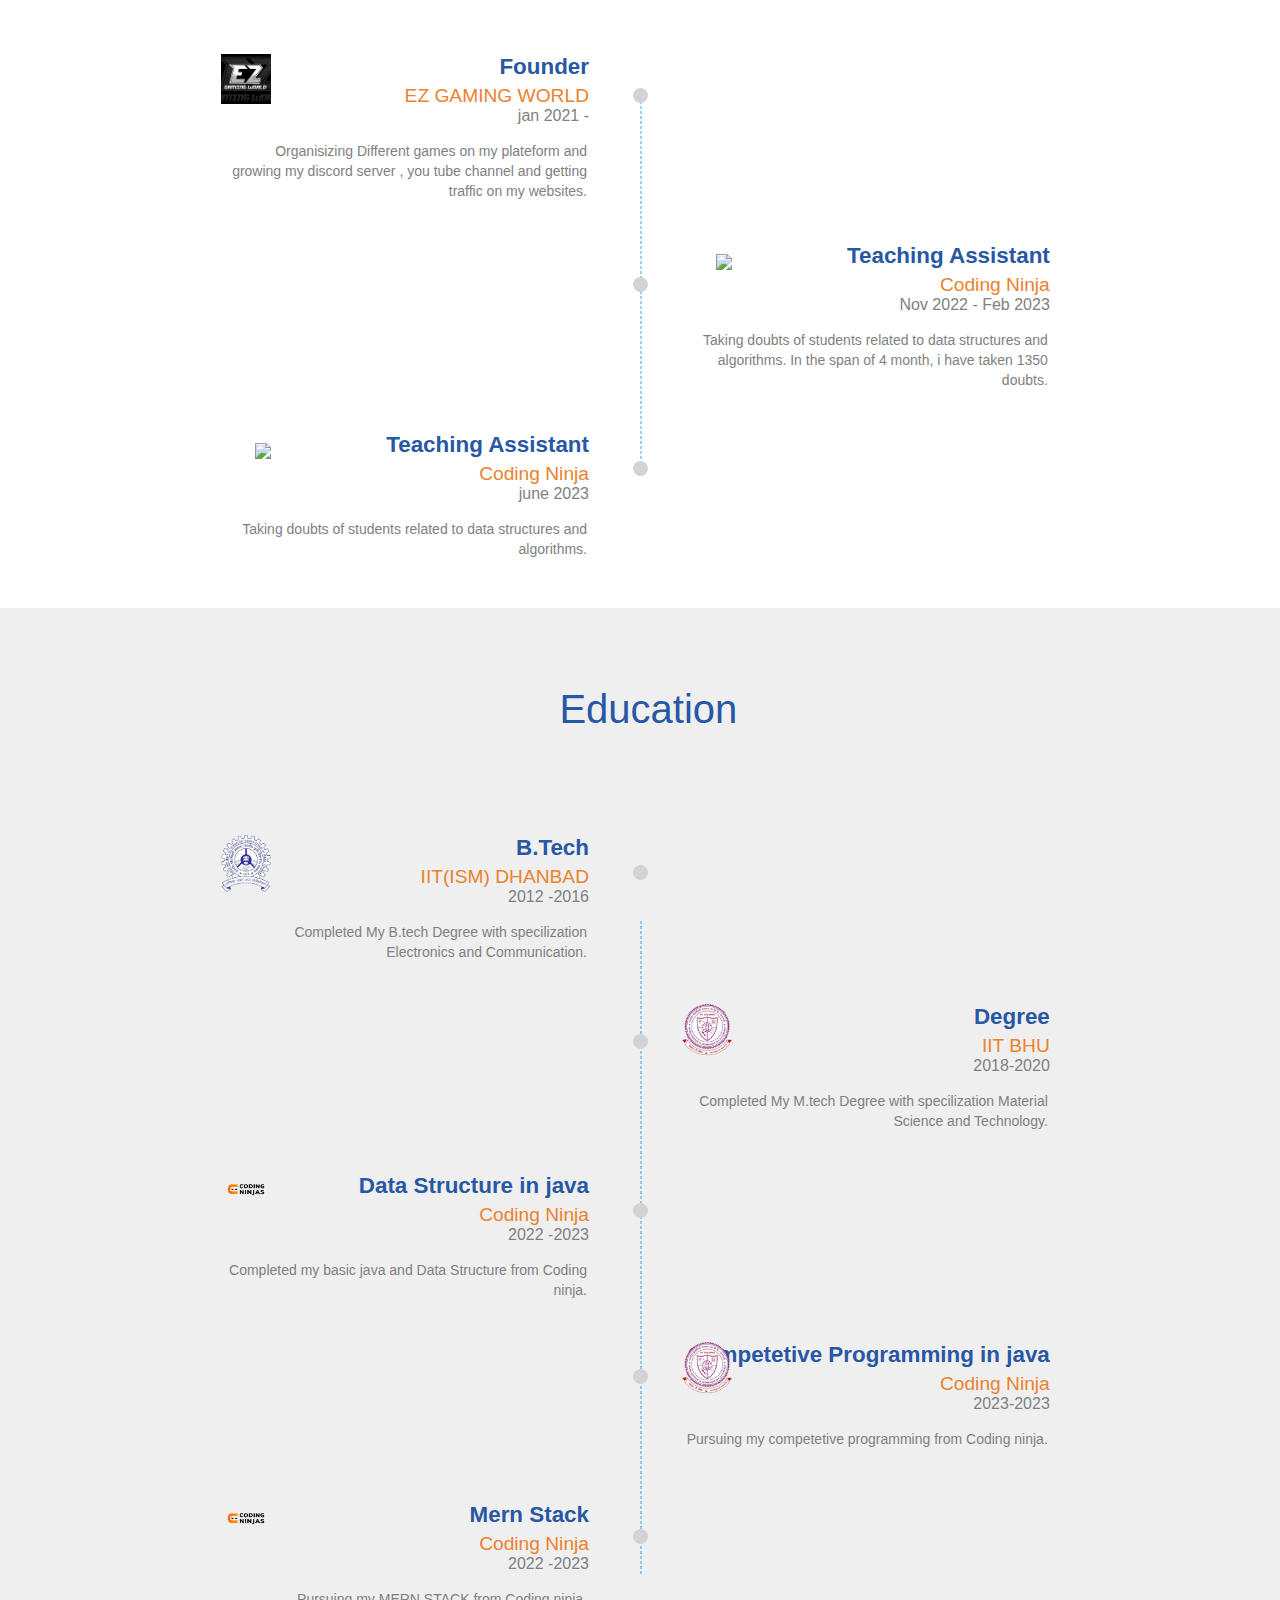
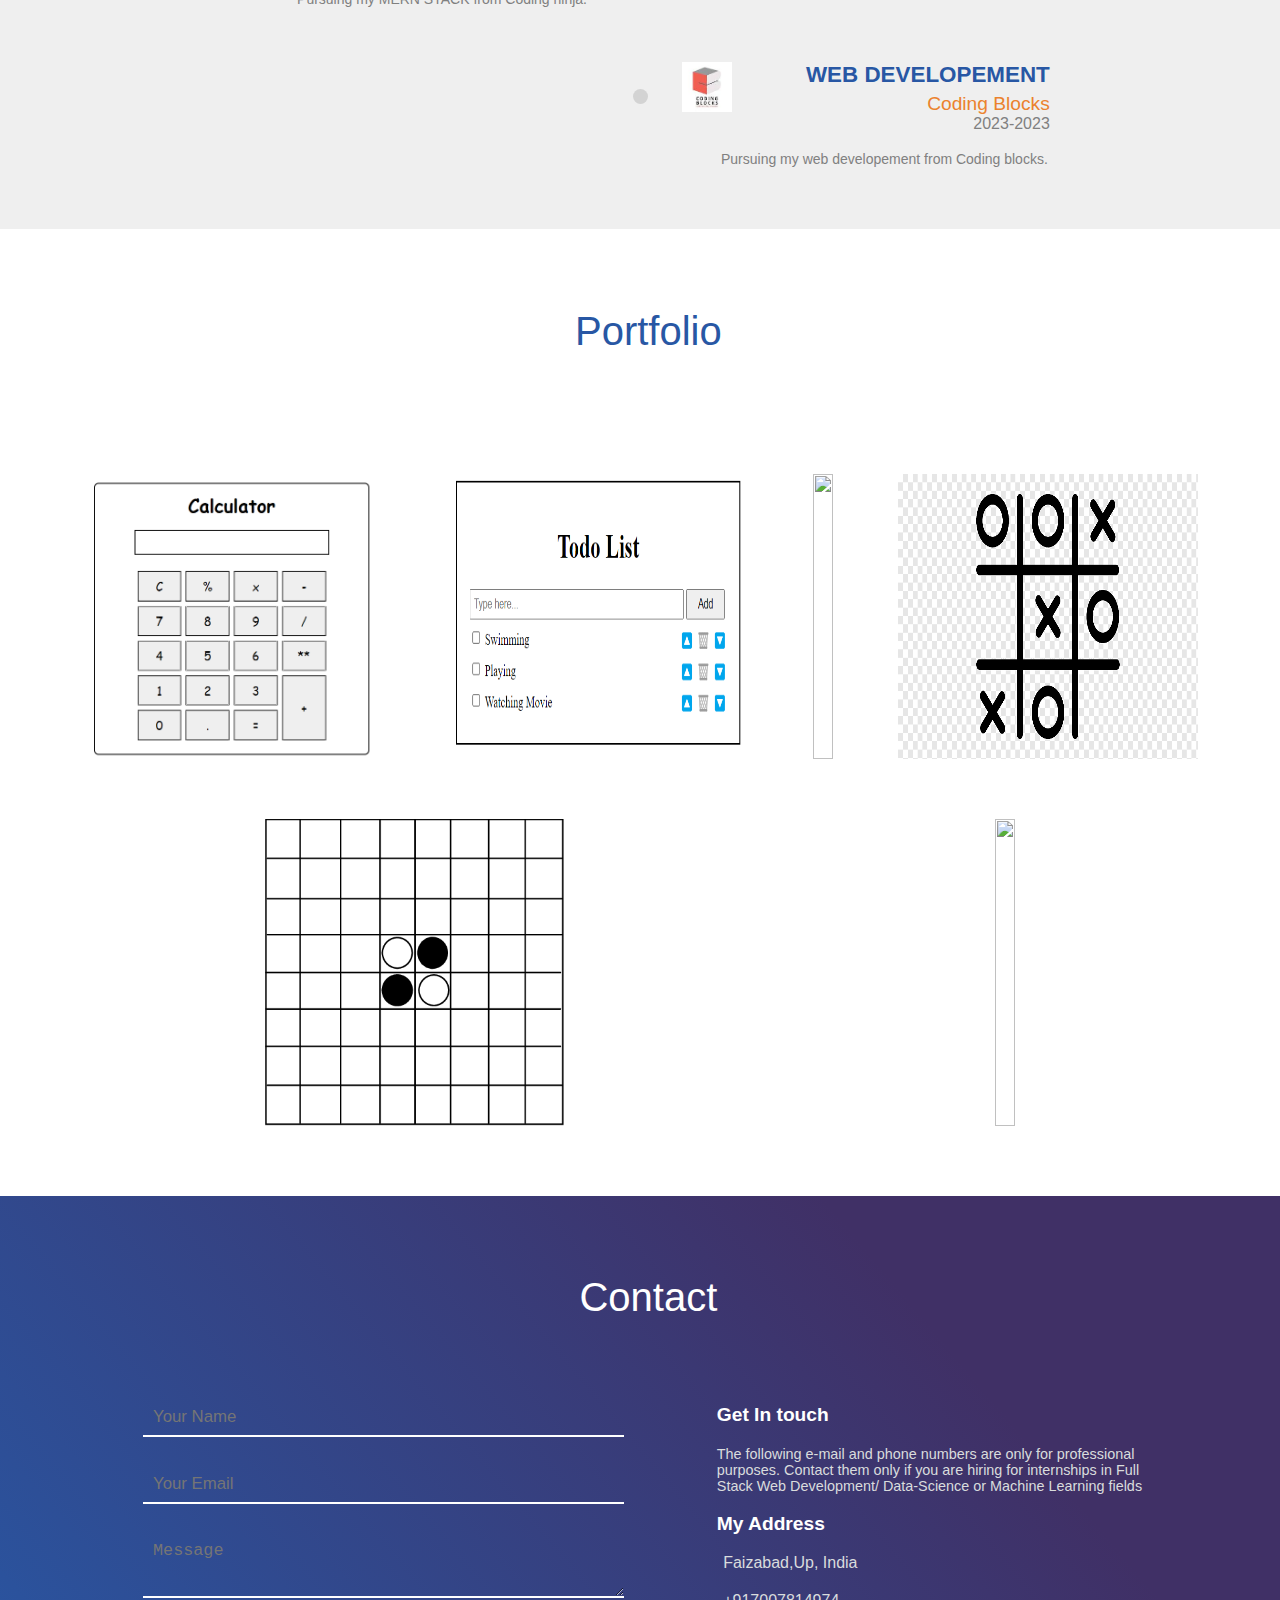
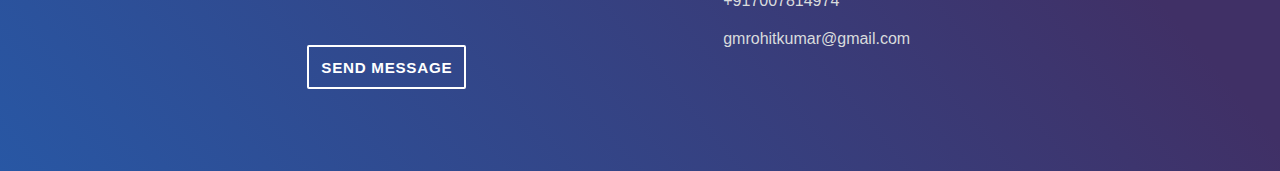
==== commit 39119833: "Update index.html" ====
--- a/index.html
+++ b/index.html
@@ -206,7 +206,7 @@
                         </div>
                         <h3 class="experience-designation  m0 m-blue"> Founder </h3>
                         <h4 class="experience-company-name"> EZ GAMING WORLD </h4>
-                        <h5 class="experience-duration m0"> jan 2021 - Feb 2022 </h5>
+                        <h5 class="experience-duration m0"> jan 2021 -  </h5>
 
                         <p class="experience-description text-align-justify"> Organisizing Different games on my plateform and growing my discord server , you tube channel and getting traffic on my websites. </p>
                     </div>
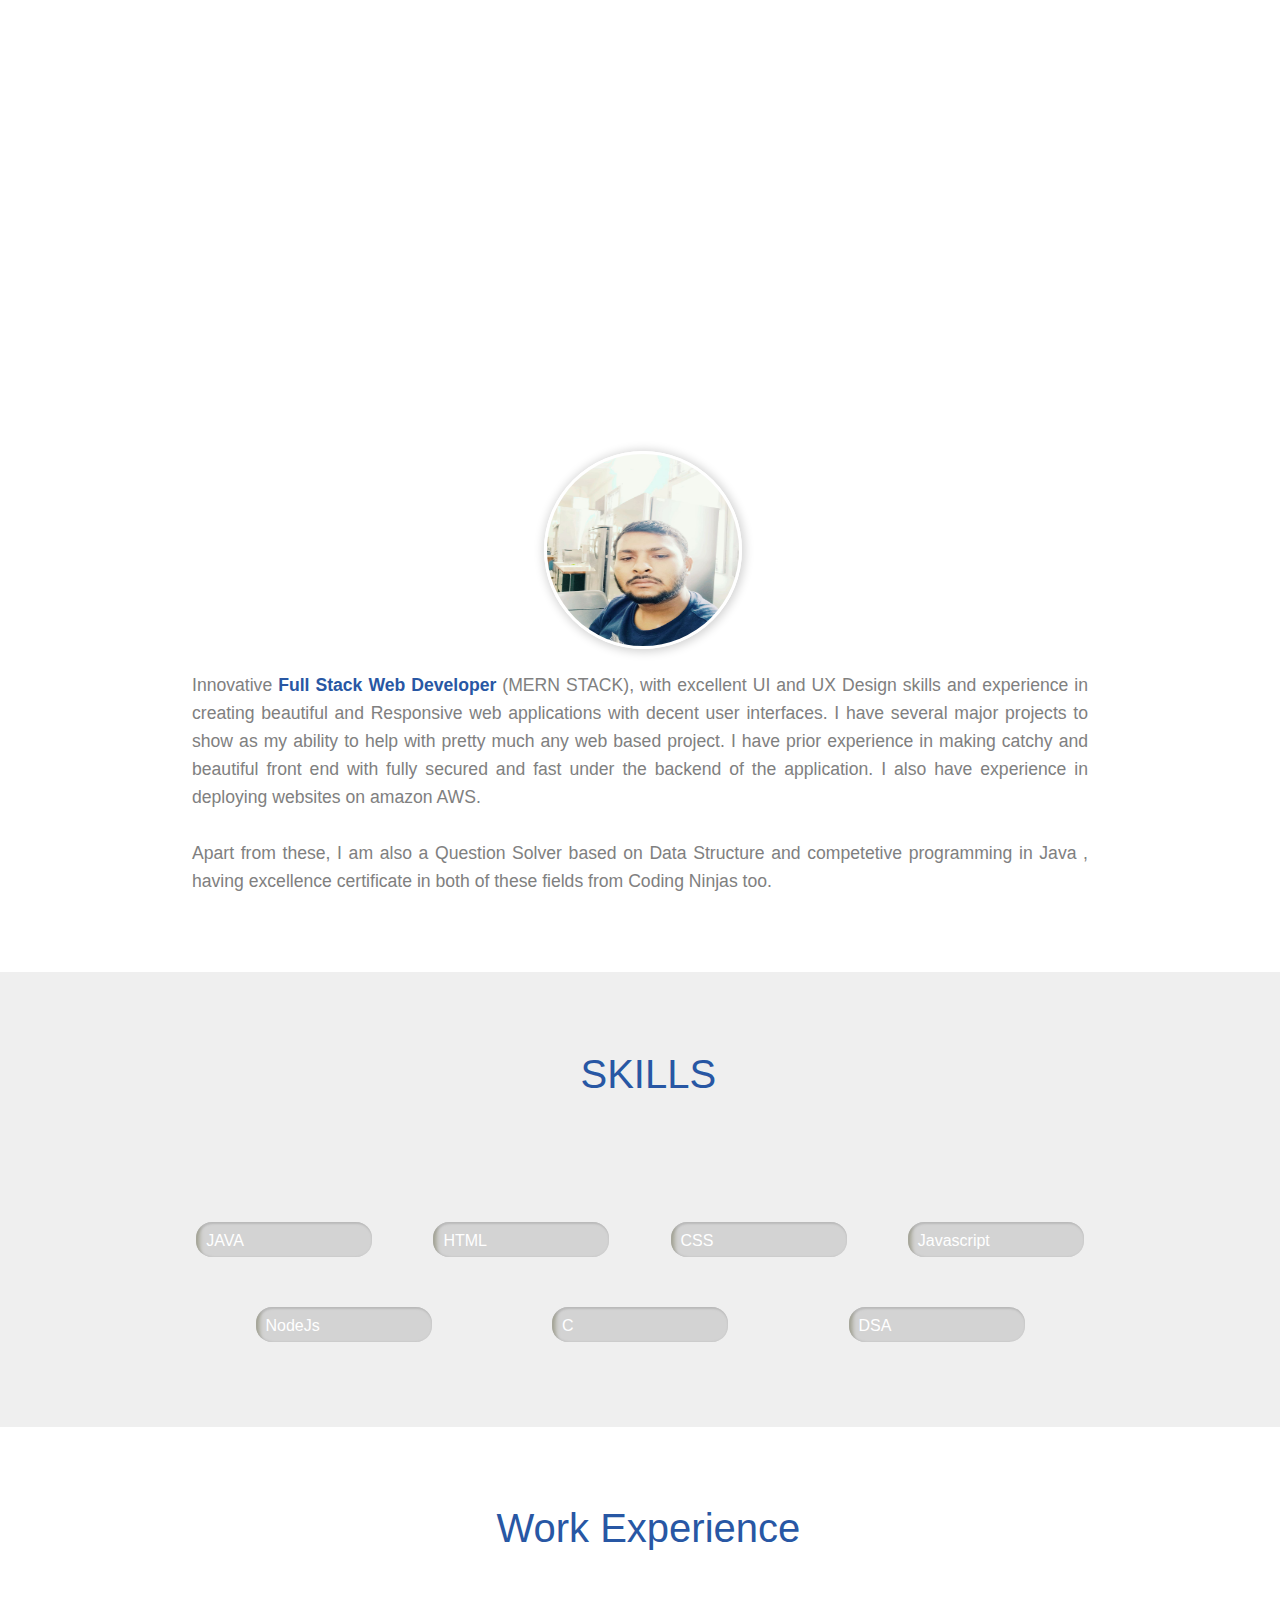
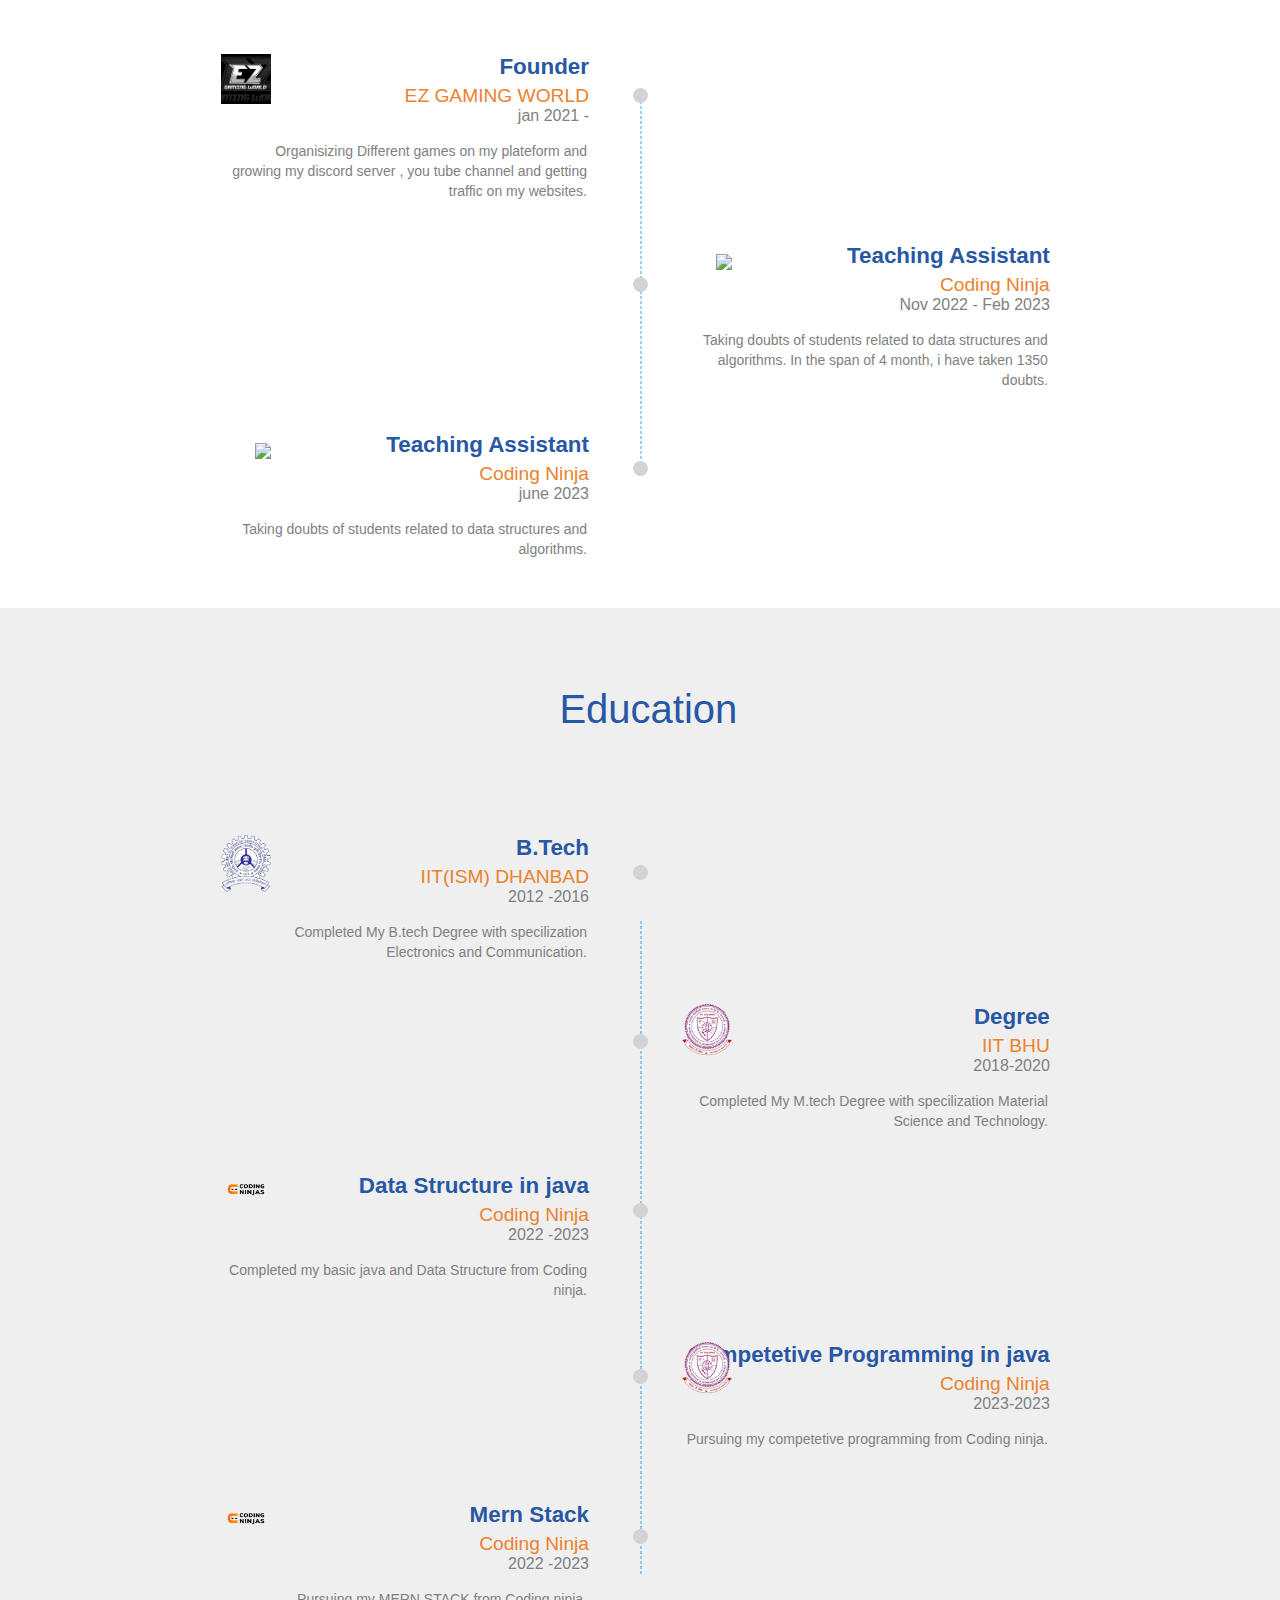
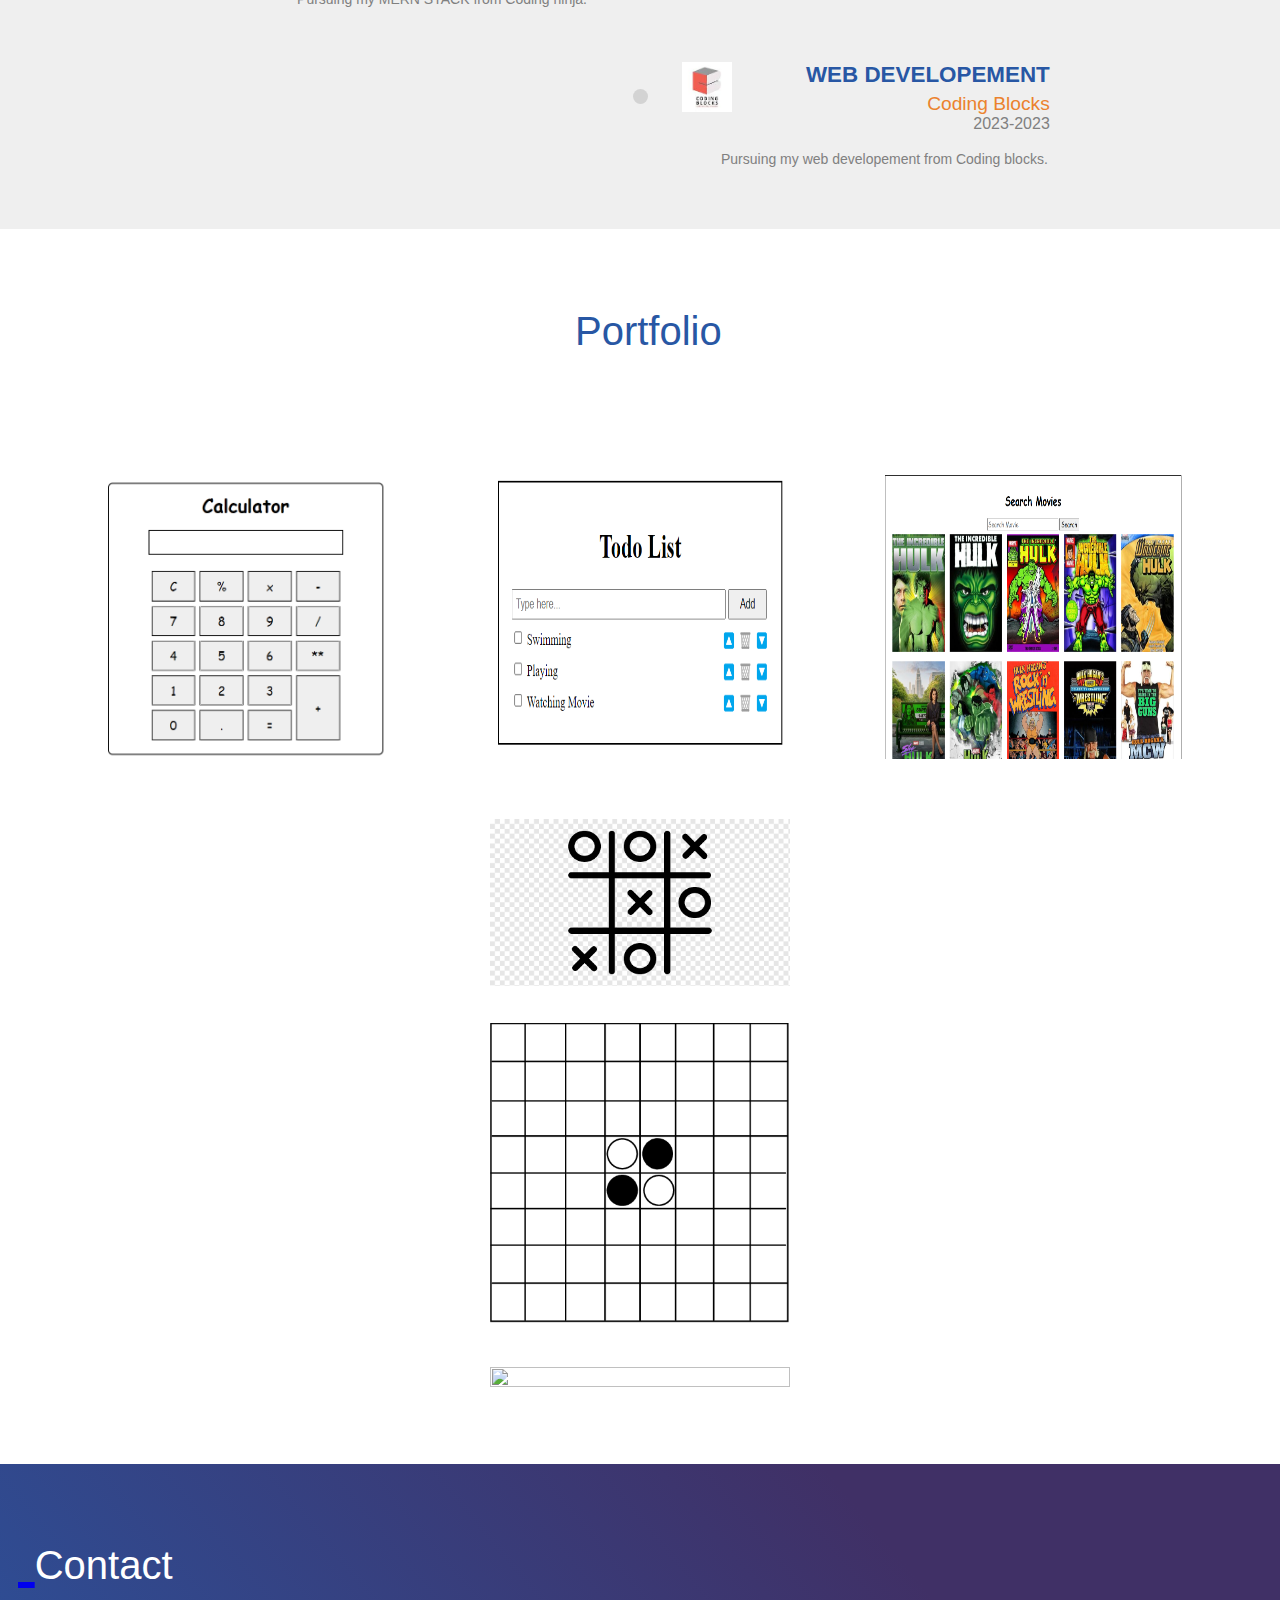
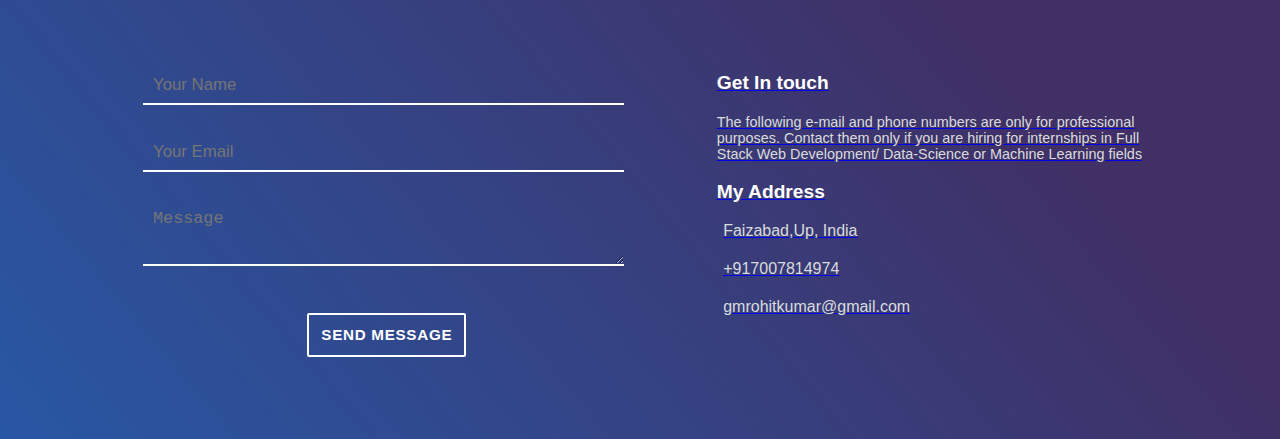
==== commit 4b27cb3d: "Update index.html" ====
--- a/index.html
+++ b/index.html
@@ -376,21 +376,15 @@
                 </div>
 
             </div>
-
-
-
-
-
-
-
-
-
-
-
-
-
         </section>
 
+
+
+
+
+
+
+        
         <section id="portfolio">
             <h1 class="section-heading mb75px">
                 <span>
@@ -422,11 +416,12 @@
 
                 </div>
                 <div class="portfolio-image-container">
-                    <img src="https://ninjasfiles.s3.amazonaws.com/asset_0000000000000025_1550237330_codezen_2.png">
+                      <a href="https://geniusrks1.github.io/MovieRecomendation/" target="_blank">
+                    <img src="movie_recomendation.png">
                     <div class="portfolio-details">
-                        <p>
-                          Mood Tracker App
-                        </p>
+<!--                         <p>
+                          Search Movies
+                        </p> -->
                     </div>
 
                 </div>
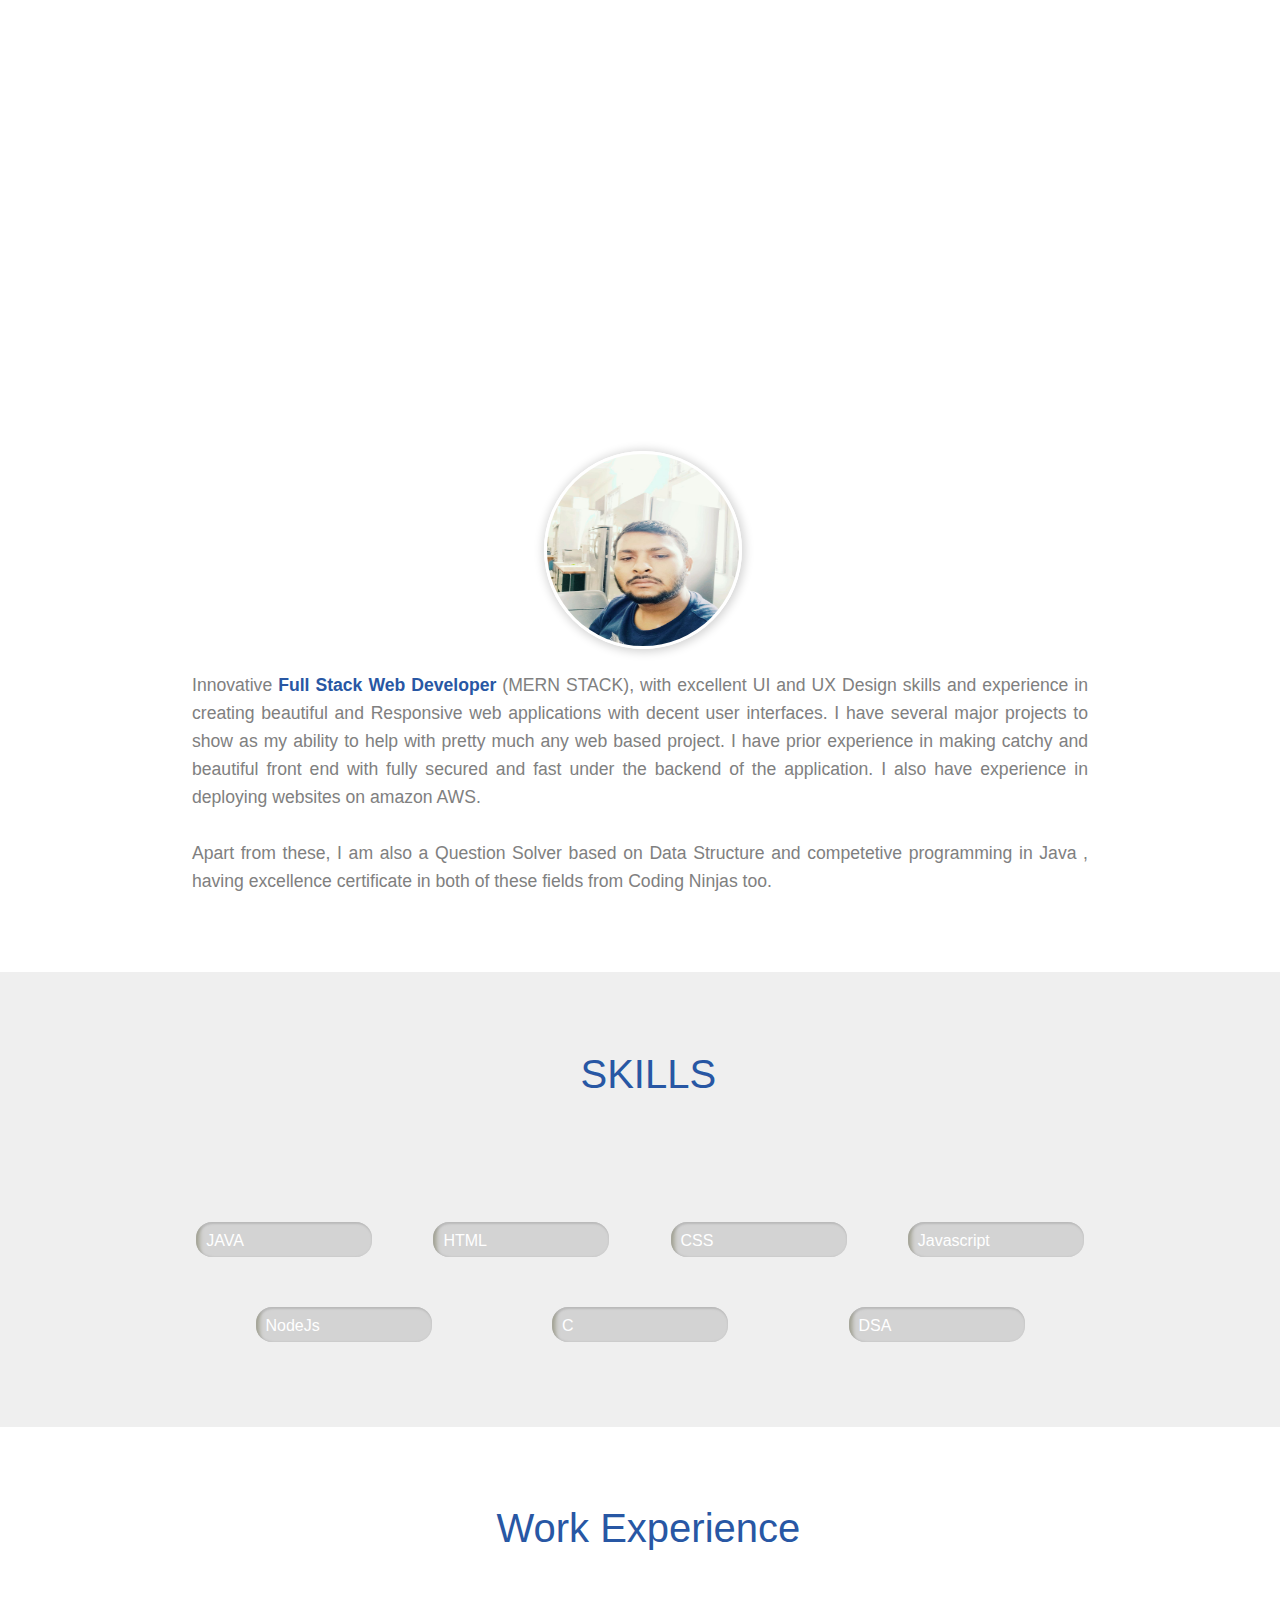
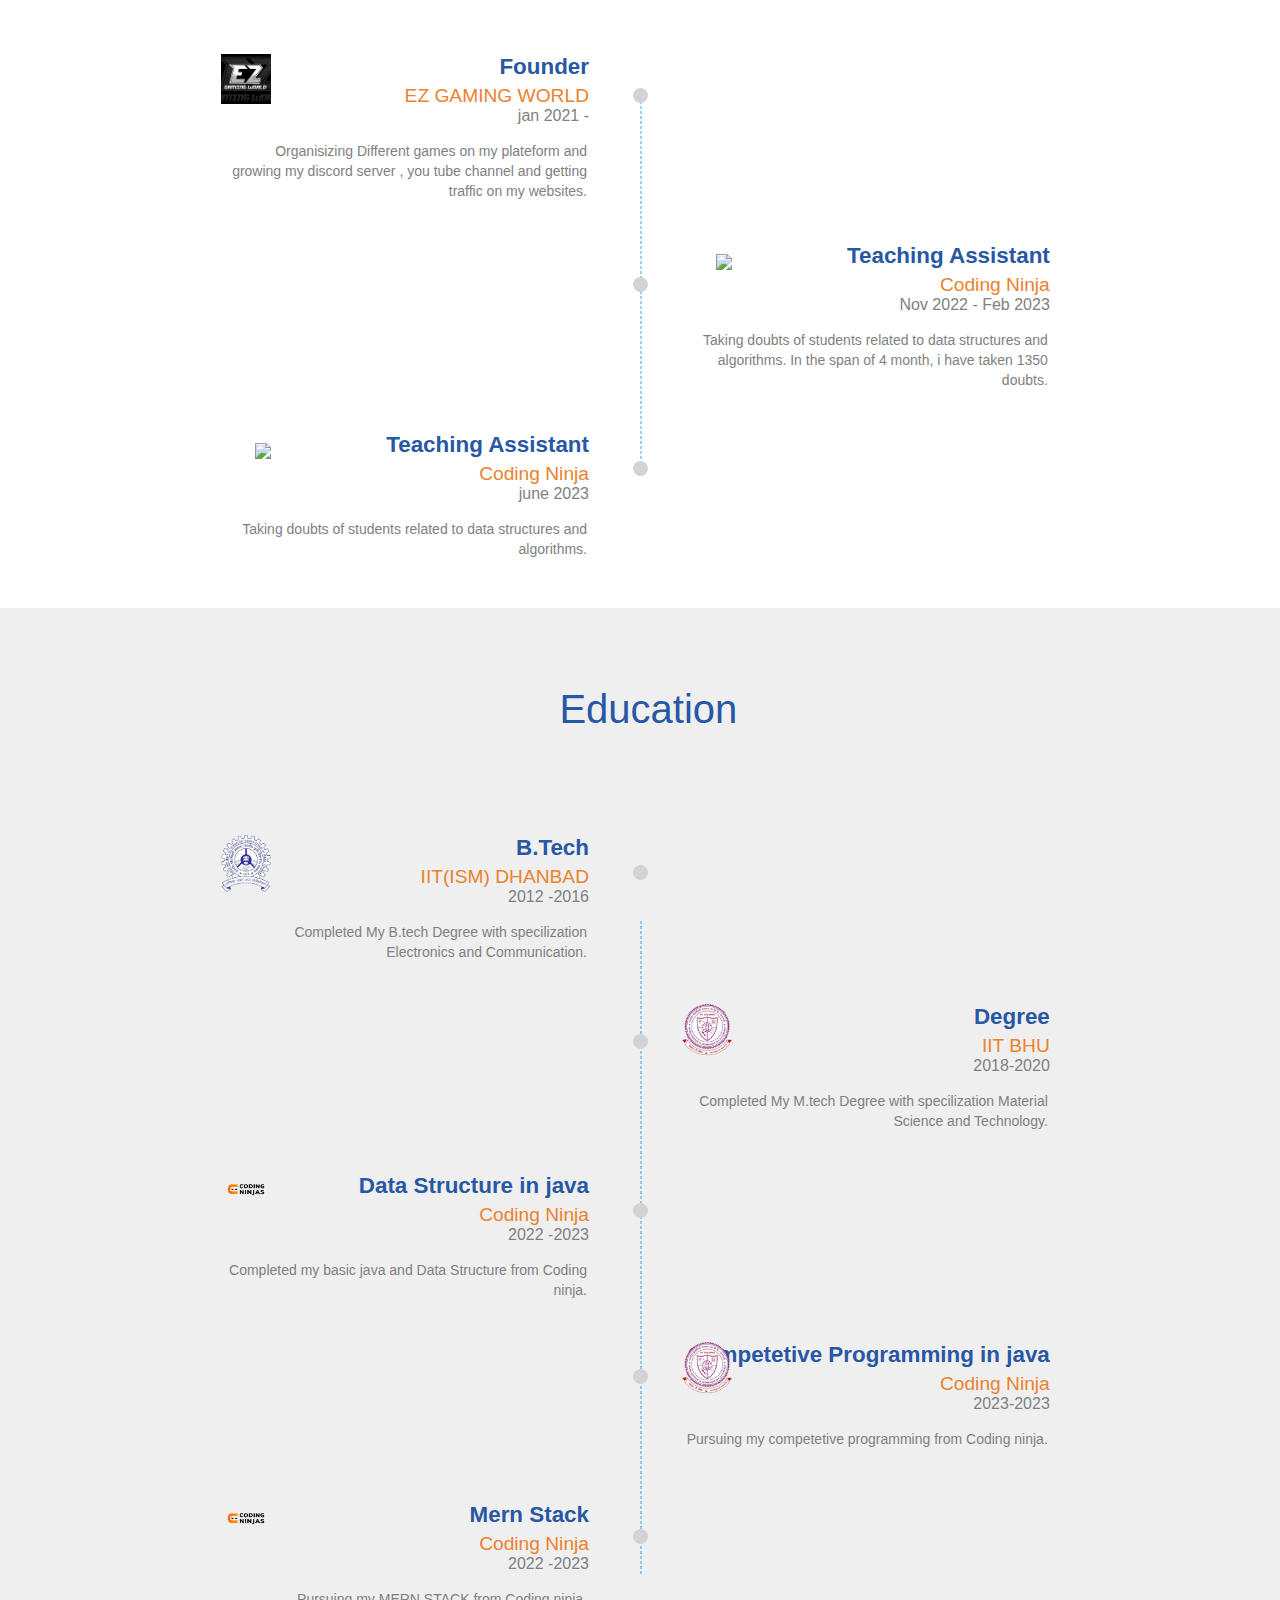
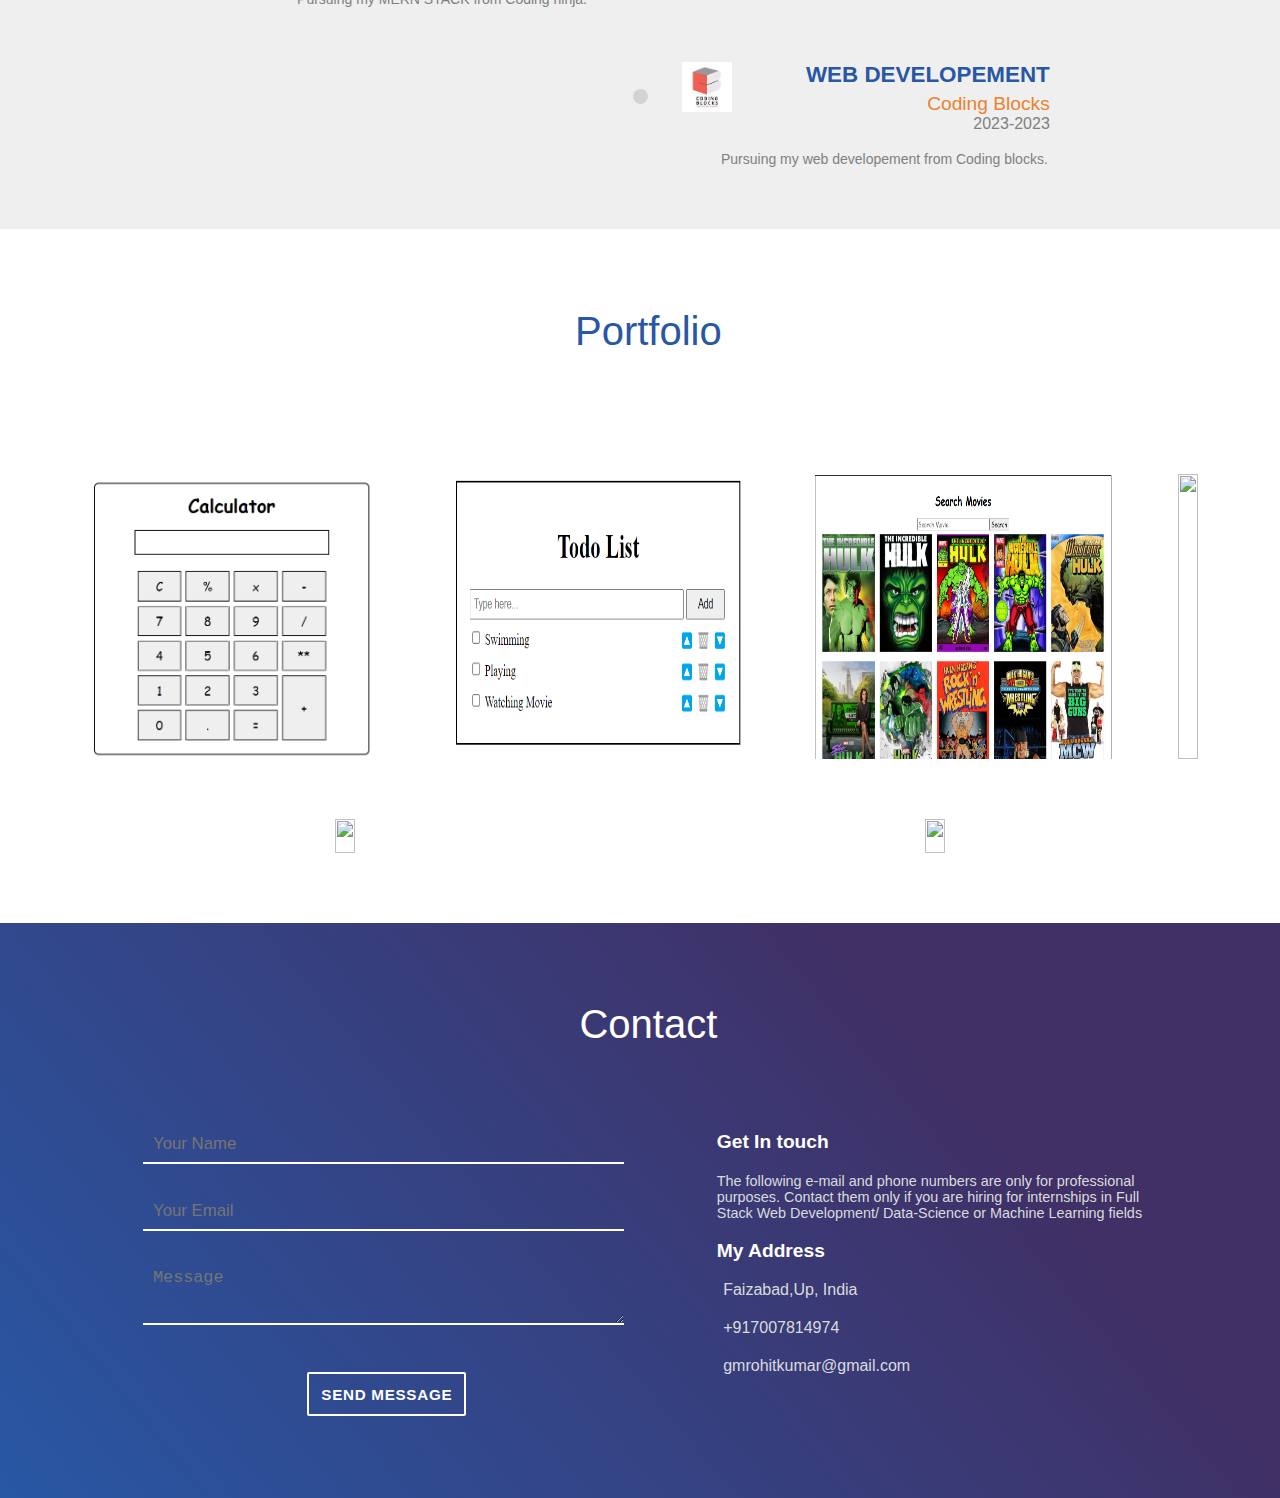
==== commit 78fd6b5a: "Update index.html" ====
--- a/index.html
+++ b/index.html
@@ -417,7 +417,7 @@
                 </div>
                 <div class="portfolio-image-container">
                       <a href="https://geniusrks1.github.io/MovieRecomendation/" target="_blank">
-                    <img src="movie_recomendation.png">
+                    <img src="movie_recomendation.png"> </a>
                     <div class="portfolio-details">
 <!--                         <p>
                           Search Movies
@@ -426,29 +426,37 @@
 
                 </div>
                 <div class="portfolio-image-container">
-                    <img src="tictactoe.png">
+                    
+                      <a href="https://github.com/geniusrks1/e-commerce" target="_blank">
+                    <img src="e-comerce.png"> </a>
+
                     <div class="portfolio-details">
-                        <p>
-                           tic tac toe to dsa
-                        </p>
-                    </div>
-
-                </div>
+<!--                         <p>
+                          e-comerce
+                        </p> -->
+                    </div>
+
+                </div>
+
+
+
                 <div class="portfolio-image-container">
-                    <img src="othello.png">
+ <a href="https://github.com/geniusrks1/codeial" target="_blank">
+                    <img src="social-media.png"> </a>
                     <div class="portfolio-details">
-                        <p>
-                            othello dsa
-                        </p>
+<!--                         <p>
+                           social-media
+                        </p> -->
                     </div>
 
                 </div>
                 <div class="portfolio-image-container">
-                    <img src="https://ninjasfiles.s3.amazonaws.com/asset_0000000000000024_1550237299_codezen.png">
+  <a href="https://github.com/geniusrks1/ezgamingworld.com" target="_blank">
+                    <img src="ez-gaming.png"> </a>
                     <div class="portfolio-details">
-                        <p>
-                           Amazon Clone
-                        </p>
+<!--                         <p>
+                          ezgamingworld
+                        </p> -->
                     </div>
 
                 </div>
